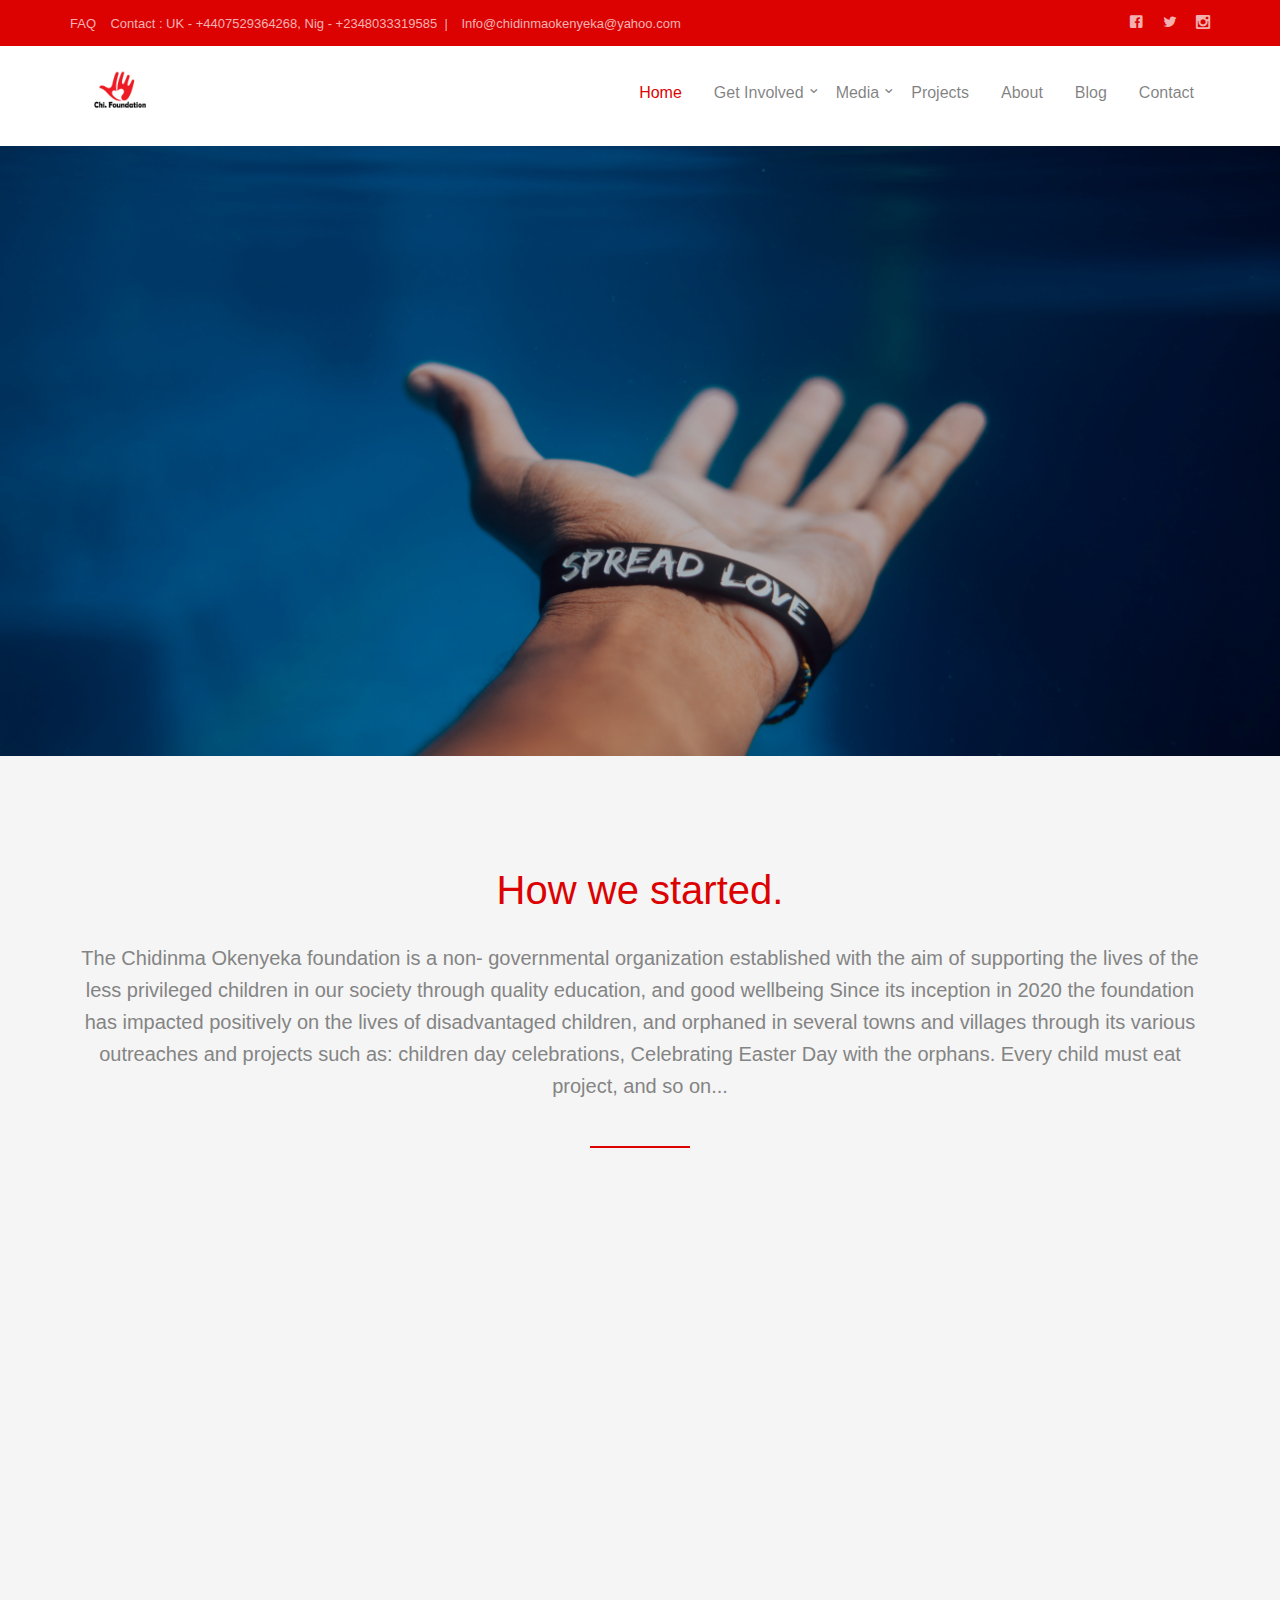
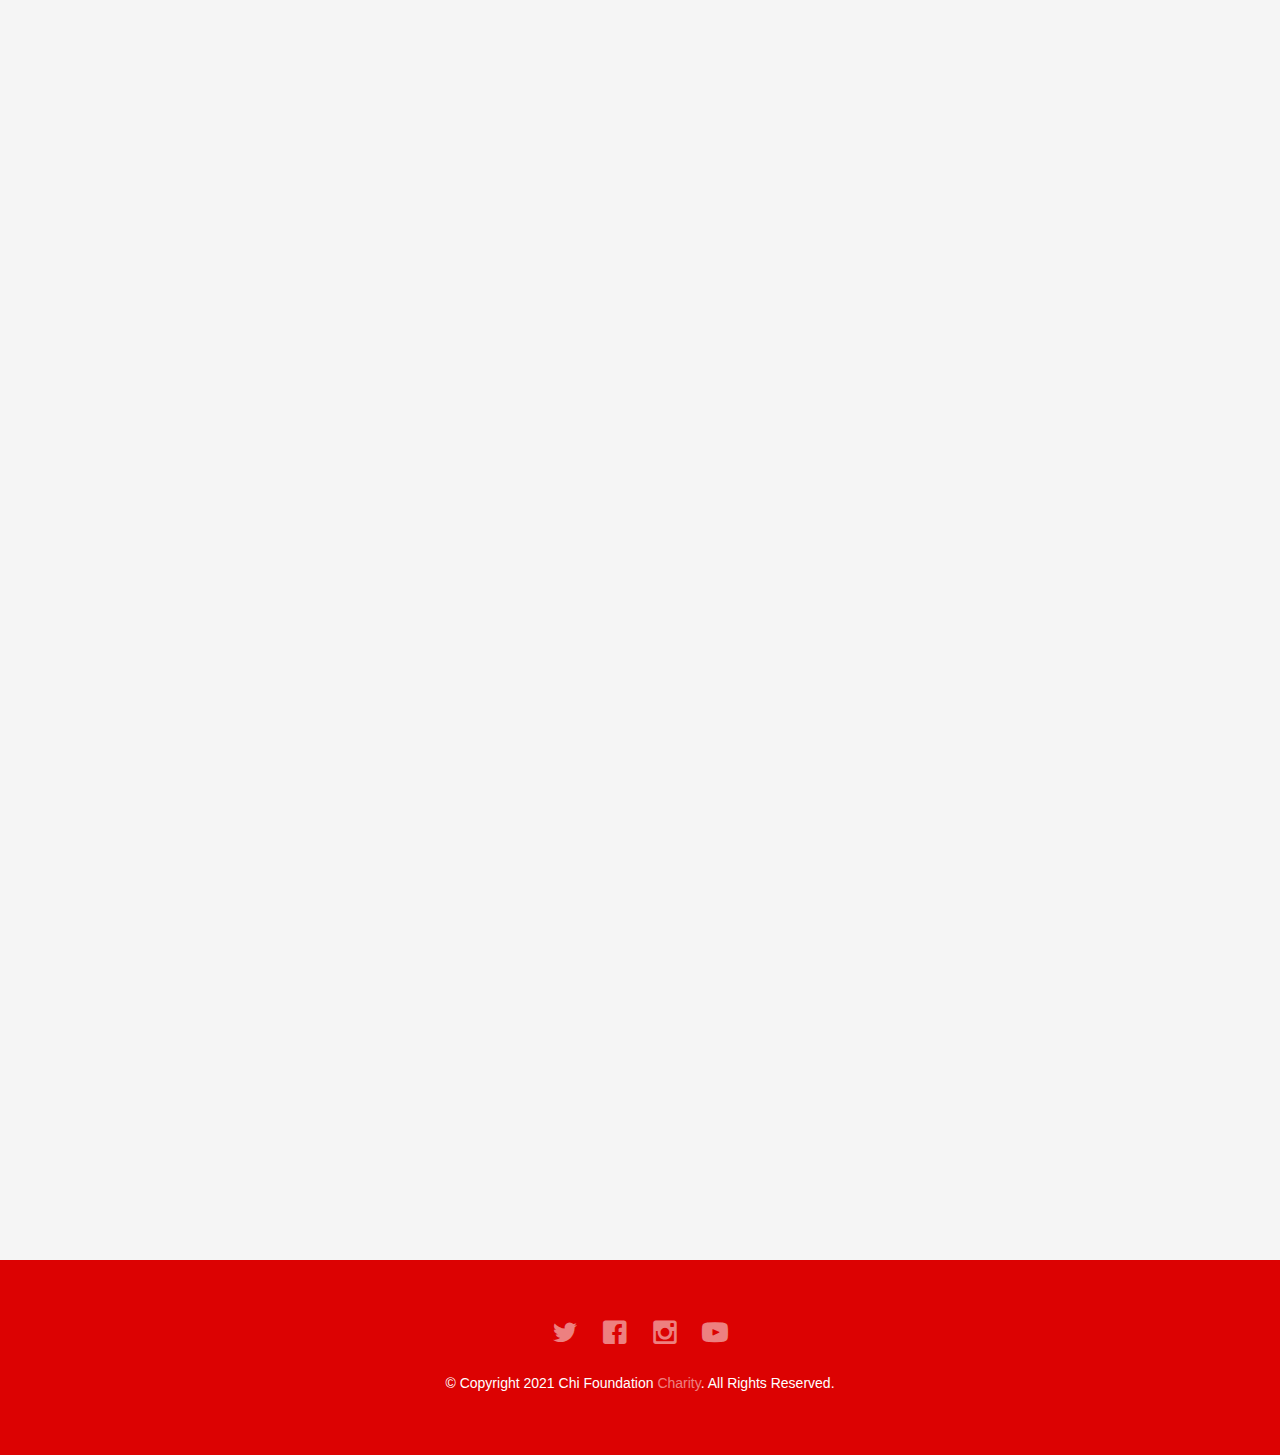
==== about.html @ e0cb3be8 "first commit" ====
<!DOCTYPE html>

<head>
	<meta charset="utf-8">
	<meta http-equiv="X-UA-Compatible" content="IE=edge">
	<title>Home - Chi Foundation</title>
	<meta name="viewport" content="width=device-width, initial-scale=1">
	<meta name="description" content="Chi Foundation charity organization" />
	<meta name="keywords" content="charity, children, provide, help, poor, food items, chi foundation, love" />
	<meta name="author" content="Chi Foundation" />
	<meta property="og:title" content="" />
	<meta property="og:image" content="" />
	<meta property="og:url" content="" />
	<meta property="og:site_name" content="" />
	<meta property="og:description" content="" />
	<meta name="twitter:title" content="" />
	<meta name="twitter:image" content="" />
	<meta name="twitter:url" content="" />
	<meta name="twitter:card" content="" />

	<link rel="shortcut icon" href="favicon.ico">

	<!-- Animate.css -->
	<link rel="stylesheet" href="css/animate.css">
	<!-- Icomoon Icon Fonts-->
	<link rel="stylesheet" href="css/icomoon.css">
	<!-- Bootstrap  -->

	<link href="https://cdn.jsdelivr.net/npm/bootstrap@5.0.0-beta3/dist/css/bootstrap.min.css" rel="stylesheet"
		integrity="sha384-eOJMYsd53ii+scO/bJGFsiCZc+5NDVN2yr8+0RDqr0Ql0h+rP48ckxlpbzKgwra6" crossorigin="anonymous">
	<link rel="stylesheet" href="css/bootstrap.css">
	<!-- Superfish -->
	<link rel="stylesheet" href="css/superfish.css">

	<link rel="stylesheet" href="css/style.css">
	<link rel="stylesheet" href="css/chi-styles.css">


	<!-- Modernizr JS -->
	<script src="js/modernizr-2.6.2.min.js"></script>
</head>

<body>
	<div id="fh5co-wrapper">
		<div id="fh5co-page">
		<div class="header-top">
			<div class="container">
				<div class="row">
					<div class="col-md-8 col-sm-6 text-left fh5co-link">
						<a href="#">FAQ</a>
						<a href="#">Contact : UK - +4407529364268, Nig - +2348033319585 &nbsp;| </a>
						<a href="#">Info@chidinmaokenyeka@yahoo.com</a>
					</div>
					<div class="col-md-4 col-sm-6 text-right fh5co-social">
						<a href="#" class="grow"><i class="icon-facebook2"></i></a>
						<a href="#" class="grow"><i class="icon-twitter2"></i></a>
						<a href="#" class="grow"><i class="icon-instagram2"></i></a>
					</div>
				</div>
			</div>
		</div>
	<header id="fh5co-header-section" class="sticky-banner">
		<div class="container">
			<div class="nav-header">
				<a href="#" class="js-fh5co-nav-toggle fh5co-nav-toggle dark"><i></i></a>
				<a href="index.html"><img src="images/chi-foundation_logo-removebg-preview.png" width="100" alt=""></a>
				<!-- START #fh5co-menu-wrap -->
				<nav id="fh5co-menu-wrap" role="navigation">
					<ul class="sf-menu" id="fh5co-primary-menu">
						<li class="active">
							<a href="index.html">Home</a>
						</li>
						<li>
							<a href="#" class="fh5co-sub-ddown">Get Involved</a>
							<ul class="fh5co-sub-menu">
								<li><a href="donate.html">Donate</a></li>
								<li><a href="#">Volunteer</a></li>
							</ul>
						</li>
						<li>
							<a href="#" class="fh5co-sub-ddown">Media</a>
							<ul class="fh5co-sub-menu">
								<li><a href="gallery.html">Photos</a></li>
								<li><a href="#">Video</a></li>
	
							</ul>
						</li>
						<li>
							<a href="#" class="fh5co-sub-ddown">Projects</a>
						</li>
						<li><a href="about.html">About</a></li>
						<li><a href="blog.html">Blog</a></li>
						<li><a href="contact.html">Contact</a></li>
						
					</ul>
				</nav>
			</div>
		</div>
	</header>


<div class="fh5co-hero">
	<div class="fh5co-overlay"></div>
	<div class="fh5co-cover text-center" data-stellar-background-ratio="0.5"
		style="background-image: url(images/marcos-paulo-prado-83JZupwXfhU-unsplash.jpg);">
		<div class="desc animate-box">
			<h2>We Are a <strong>Non-profit</strong><br> Charity Organization</h2>
			<span><a class="btn btn-primary btn-lg" href="donate.html">Donate Now</a></span>
		</div>
	</div>

</div>

<div id="fh5co-feature-product" class="fh5co-section-gray">
	<div class="container">
		<div class="row">
			<div class="col-md-12 text-center heading-section">
				<h3>How we started.</h3>
				<p>The Chidinma Okenyeka foundation is a non- governmental organization established with the
					aim of supporting the lives of
					the less privileged children in our society through quality education, and good
					wellbeing Since its inception in 2020
					the foundation has impacted positively on the lives of disadvantaged children, and
					orphaned in several towns and
					villages through its various outreaches and projects such as: children day celebrations,
					Celebrating Easter Day with the
					orphans. Every child must eat project, and so on...</p>
			</div>
		</div>

		<div class="row row-bottom-padded-md">
			<div class="col-md-6 text-center animate-box">
				<h3>Our Vision</h3>
				<p>Every child is your child</p>
				<p><img src="images/annie-spratt-cVEOh_JJmEE-unsplash.jpg" alt="Free HTML5 Bootstrap Template"
						class="img-responsive"></p>

			</div>
			<div class="col-md-6 text-center animate-box">
				<h3>Our Mission</h3>
				<p>To restore hope to the less privileged children.</p>
				<p><img src="images/zach-vessels-jLbmY5Zp7UQ-unsplash.jpg" alt="Free HTML5 Bootstrap Template"
						class="img-responsive"></p>

			</div>
		</div>
	</div>
</div>


<div id="fh5co-content-section" class="fh5co-section-gray">
	<div class="container">
		<div class="row">
			<div class="col-md-8 col-md-offset-2 text-center heading-section animate-box">
				<h3>Leadership</h3>
				<p>Lorem ipsum dolor sit amet, consectetur adipisicing elit. Velit est facilis maiores,
					perspiciatis accusamus asperiores sint consequuntur debitis.</p>
			</div>
		</div>
	</div>
	<div class="container">
		<div class="row">
			<div class="col-md-12">
				<div class="fh5co-team text-center animate-box">
					<figure>
						<img src="images/WhatsApp Image 2021-07-30 at 19.05.44.jpeg" alt="user">
					</figure>
					<div>
						<h3>Chidinma Okenyeka</h3>
						<p><span>Founder</span></p>
						<p>Far far away, behind the word mountains, far from the countries Vokalia and
							Consonantia, there live the blind texts. Far far away, behind the word
							mountains, far from the countries Vokalia and Consonantia, there live the blind
							texts.</p>
					</div>
					<p class="fh5co-social-icons">
						<a href="#"><i class="icon-twitter2"></i></a>
						<a href="#"><i class="icon-linkedin2"></i></a>
						<a href="#"><i class="icon-facebook3"></i></a>
					</p>
				</div>
			</div>
		</div>
	</div>
</div>
</div>
</div>



	<footer>
		<div id="footer">
			<div class="container">
				<div class="row">
					<div class="col-md-6 col-md-offset-3 text-center">
						<p class="fh5co-social-icons">
							<a href="#"><i class="icon-twitter2"></i></a>
							<a href="#"><i class="icon-facebook2"></i></a>
							<a target="_blank" href="https://instagram.com/chi.foundation?utm_medium=copy_link"><i
									class="icon-instagram"></i></a>
							<a href="#"><i class="icon-youtube"></i></a>
						</p>
						<p> <span>&copy;</span> Copyright 2021 Chi Foundation <a href="#">Charity</a>. All Rights
							Reserved.
						</p>
					</div>
				</div>
			</div>
		</div>
	</footer>





	<!-- Bootstrap -->
	<script src="https://cdn.jsdelivr.net/npm/bootstrap@5.0.0-beta3/dist/js/bootstrap.bundle.min.js"
		integrity="sha384-JEW9xMcG8R+pH31jmWH6WWP0WintQrMb4s7ZOdauHnUtxwoG2vI5DkLtS3qm9Ekf"
		crossorigin="anonymous"></script>

	<script src="js/jquery.min.js"></script>
	<!-- jQuery Easing -->
	<script src="js/jquery.easing.1.3.js"></script>

	<!-- Waypoints -->
	<script src="js/jquery.waypoints.min.js"></script>
	<script src="js/sticky.js"></script>

	<!-- Stellar -->
	<script src="js/jquery.stellar.min.js"></script>
	<!-- Superfish -->
	<script src="js/hoverIntent.js"></script>
	<script src="js/superfish.js"></script>

	<!-- Main JS -->
	<script src="js/main.js"></script>

</body>

</html>
---- css/icomoon.css ----
@font-face {
    font-family: 'icomoon';
    src:    url('fonts/icomoon.eot?1oniuf');
    src:    url('fonts/icomoon.eot?1oniuf#iefix') format('embedded-opentype'),
        url('fonts/icomoon.ttf?1oniuf') format('truetype'),
        url('fonts/icomoon.woff?1oniuf') format('woff'),
        url('fonts/icomoon.svg?1oniuf#icomoon') format('svg');
    font-weight: normal;
    font-style: normal;
}

[class^="icon-"], [class*=" icon-"] {
    /* use !important to prevent issues with browser extensions that change fonts */
    font-family: 'icomoon' !important;
    speak: none;
    font-style: normal;
    font-weight: normal;
    font-variant: normal;
    text-transform: none;
    line-height: 1;

    /* Better Font Rendering =========== */
    -webkit-font-smoothing: antialiased;
    -moz-osx-font-smoothing: grayscale;
}

.icon-mobile:before {
    content: "\e000";
}
.icon-laptop:before {
    content: "\e001";
}
.icon-desktop:before {
    content: "\e002";
}
.icon-tablet:before {
    content: "\e003";
}
.icon-phone:before {
    content: "\e004";
}
.icon-document:before {
    content: "\e005";
}
.icon-documents:before {
    content: "\e006";
}
.icon-search:before {
    content: "\e007";
}
.icon-clipboard:before {
    content: "\e008";
}
.icon-newspaper:before {
    content: "\e009";
}
.icon-notebook:before {
    content: "\e00a";
}
.icon-book-open:before {
    content: "\e00b";
}
.icon-browser:before {
    content: "\e00c";
}
.icon-calendar:before {
    content: "\e00d";
}
.icon-presentation:before {
    content: "\e00e";
}
.icon-picture:before {
    content: "\e00f";
}
.icon-pictures:before {
    content: "\e010";
}
.icon-video:before {
    content: "\e011";
}
.icon-camera:before {
    content: "\e012";
}
.icon-printer:before {
    content: "\e013";
}
.icon-toolbox:before {
    content: "\e014";
}
.icon-briefcase:before {
    content: "\e015";
}
.icon-wallet:before {
    content: "\e016";
}
.icon-gift:before {
    content: "\e017";
}
.icon-bargraph:before {
    content: "\e018";
}
.icon-grid:before {
    content: "\e019";
}
.icon-expand:before {
    content: "\e01a";
}
.icon-focus:before {
    content: "\e01b";
}
.icon-edit:before {
    content: "\e01c";
}
.icon-adjustments:before {
    content: "\e01d";
}
.icon-ribbon:before {
    content: "\e01e";
}
.icon-hourglass:before {
    content: "\e01f";
}
.icon-lock:before {
    content: "\e020";
}
.icon-megaphone:before {
    content: "\e021";
}
.icon-shield:before {
    content: "\e022";
}
.icon-trophy:before {
    content: "\e023";
}
.icon-flag:before {
    content: "\e024";
}
.icon-map:before {
    content: "\e025";
}
.icon-puzzle:before {
    content: "\e026";
}
.icon-basket:before {
    content: "\e027";
}
.icon-envelope:before {
    content: "\e028";
}
.icon-streetsign:before {
    content: "\e029";
}
.icon-telescope:before {
    content: "\e02a";
}
.icon-gears:before {
    content: "\e02b";
}
.icon-key:before {
    content: "\e02c";
}
.icon-paperclip:before {
    content: "\e02d";
}
.icon-attachment:before {
    content: "\e02e";
}
.icon-pricetags:before {
    content: "\e02f";
}
.icon-lightbulb:before {
    content: "\e030";
}
.icon-layers:before {
    content: "\e031";
}
.icon-pencil:before {
    content: "\e032";
}
.icon-tools:before {
    content: "\e033";
}
.icon-tools-2:before {
    content: "\e034";
}
.icon-scissors:before {
    content: "\e035";
}
.icon-paintbrush:before {
    content: "\e036";
}
.icon-magnifying-glass:before {
    content: "\e037";
}
.icon-circle-compass:before {
    content: "\e038";
}
.icon-linegraph:before {
    content: "\e039";
}
.icon-mic:before {
    content: "\e03a";
}
.icon-strategy:before {
    content: "\e03b";
}
.icon-beaker:before {
    content: "\e03c";
}
.icon-caution:before {
    content: "\e03d";
}
.icon-recycle:before {
    content: "\e03e";
}
.icon-anchor:before {
    content: "\e03f";
}
.icon-profile-male:before {
    content: "\e040";
}
.icon-profile-female:before {
    content: "\e041";
}
.icon-bike:before {
    content: "\e042";
}
.icon-wine:before {
    content: "\e043";
}
.icon-hotairballoon:before {
    content: "\e044";
}
.icon-globe:before {
    content: "\e045";
}
.icon-genius:before {
    content: "\e046";
}
.icon-map-pin:before {
    content: "\e047";
}
.icon-dial:before {
    content: "\e048";
}
.icon-chat:before {
    content: "\e049";
}
.icon-heart:before {
    content: "\e04a";
}
.icon-cloud:before {
    content: "\e04b";
}
.icon-upload:before {
    content: "\e04c";
}
.icon-download:before {
    content: "\e04d";
}
.icon-target:before {
    content: "\e04e";
}
.icon-hazardous:before {
    content: "\e04f";
}
.icon-piechart:before {
    content: "\e050";
}
.icon-speedometer:before {
    content: "\e051";
}
.icon-global:before {
    content: "\e052";
}
.icon-compass:before {
    content: "\e053";
}
.icon-lifesaver:before {
    content: "\e054";
}
.icon-clock:before {
    content: "\e055";
}
.icon-aperture:before {
    content: "\e056";
}
.icon-quote:before {
    content: "\e057";
}
.icon-scope:before {
    content: "\e058";
}
.icon-alarmclock:before {
    content: "\e059";
}
.icon-refresh:before {
    content: "\e05a";
}
.icon-happy:before {
    content: "\e05b";
}
.icon-sad:before {
    content: "\e05c";
}
.icon-facebook:before {
    content: "\e05d";
}
.icon-twitter:before {
    content: "\e05e";
}
.icon-googleplus:before {
    content: "\e05f";
}
.icon-rss:before {
    content: "\e060";
}
.icon-tumblr:before {
    content: "\e061";
}
.icon-linkedin:before {
    content: "\e062";
}
.icon-dribbble:before {
    content: "\e063";
}
.icon-box2:before {
    content: "\ea82";
}
.icon-write:before {
    content: "\ea83";
}
.icon-clock2:before {
    content: "\ea84";
}
.icon-reply2:before {
    content: "\ea85";
}
.icon-reply-all2:before {
    content: "\ea86";
}
.icon-forward2:before {
    content: "\ea87";
}
.icon-flag2:before {
    content: "\ea88";
}
.icon-search2:before {
    content: "\ea89";
}
.icon-trash2:before {
    content: "\ea8a";
}
.icon-envelope2:before {
    content: "\ea8b";
}
.icon-bubble:before {
    content: "\ea8c";
}
.icon-bubbles:before {
    content: "\ea8d";
}
.icon-user2:before {
    content: "\ea8e";
}
.icon-users2:before {
    content: "\ea8f";
}
.icon-cloud2:before {
    content: "\ea90";
}
.icon-download2:before {
    content: "\ea91";
}
.icon-upload2:before {
    content: "\ea92";
}
.icon-rain:before {
    content: "\ea93";
}
.icon-sun:before {
    content: "\ea94";
}
.icon-moon2:before {
    content: "\ea95";
}
.icon-bell2:before {
    content: "\ea96";
}
.icon-folder2:before {
    content: "\ea97";
}
.icon-pin2:before {
    content: "\ea98";
}
.icon-sound2:before {
    content: "\ea99";
}
.icon-microphone:before {
    content: "\ea9a";
}
.icon-camera2:before {
    content: "\ea9b";
}
.icon-image2:before {
    content: "\ea9c";
}
.icon-cog2:before {
    content: "\ea9d";
}
.icon-calendar2:before {
    content: "\ea9e";
}
.icon-book2:before {
    content: "\ea9f";
}
.icon-map-marker:before {
    content: "\eaa0";
}
.icon-store:before {
    content: "\eaa1";
}
.icon-support:before {
    content: "\eaa2";
}
.icon-tag2:before {
    content: "\eaa3";
}
.icon-heart2:before {
    content: "\eaa4";
}
.icon-video-camera:before {
    content: "\eaa5";
}
.icon-trophy2:before {
    content: "\eaa6";
}
.icon-cart:before {
    content: "\eaa7";
}
.icon-eye2:before {
    content: "\eaa8";
}
.icon-cancel:before {
    content: "\eaa9";
}
.icon-chart:before {
    content: "\eaaa";
}
.icon-target2:before {
    content: "\eaab";
}
.icon-printer2:before {
    content: "\eaac";
}
.icon-location2:before {
    content: "\eaad";
}
.icon-bookmark2:before {
    content: "\eaae";
}
.icon-monitor:before {
    content: "\eaaf";
}
.icon-cross2:before {
    content: "\eab0";
}
.icon-plus2:before {
    content: "\eab1";
}
.icon-left:before {
    content: "\eab2";
}
.icon-up:before {
    content: "\eab3";
}
.icon-browser2:before {
    content: "\eab4";
}
.icon-windows:before {
    content: "\eab5";
}
.icon-switch2:before {
    content: "\eab6";
}
.icon-dashboard:before {
    content: "\eab7";
}
.icon-play:before {
    content: "\eab8";
}
.icon-fast-forward:before {
    content: "\eab9";
}
.icon-next:before {
    content: "\eaba";
}
.icon-refresh2:before {
    content: "\eabb";
}
.icon-film:before {
    content: "\eabc";
}
.icon-home2:before {
    content: "\eabd";
}
.icon-add-to-list:before {
    content: "\e901";
}
.icon-classic-computer:before {
    content: "\e902";
}
.icon-controller-fast-backward:before {
    content: "\e903";
}
.icon-creative-commons-attribution:before {
    content: "\e904";
}
.icon-creative-commons-noderivs:before {
    content: "\e905";
}
.icon-creative-commons-noncommercial-eu:before {
    content: "\e906";
}
.icon-creative-commons-noncommercial-us:before {
    content: "\e907";
}
.icon-creative-commons-public-domain:before {
    content: "\e908";
}
.icon-creative-commons-remix:before {
    content: "\e909";
}
.icon-creative-commons-share:before {
    content: "\e90a";
}
.icon-creative-commons-sharealike:before {
    content: "\e90b";
}
.icon-creative-commons:before {
    content: "\e90c";
}
.icon-document-landscape:before {
    content: "\e90d";
}
.icon-remove-user:before {
    content: "\e90e";
}
.icon-warning:before {
    content: "\e90f";
}
.icon-arrow-bold-down:before {
    content: "\e910";
}
.icon-arrow-bold-left:before {
    content: "\e911";
}
.icon-arrow-bold-right:before {
    content: "\e912";
}
.icon-arrow-bold-up:before {
    content: "\e913";
}
.icon-arrow-down:before {
    content: "\e914";
}
.icon-arrow-left:before {
    content: "\e915";
}
.icon-arrow-long-down:before {
    content: "\e916";
}
.icon-arrow-long-left:before {
    content: "\e917";
}
.icon-arrow-long-right:before {
    content: "\e918";
}
.icon-arrow-long-up:before {
    content: "\e919";
}
.icon-arrow-right:before {
    content: "\e91a";
}
.icon-arrow-up:before {
    content: "\e91b";
}
.icon-arrow-with-circle-down:before {
    content: "\e91c";
}
.icon-arrow-with-circle-left:before {
    content: "\e91d";
}
.icon-arrow-with-circle-right:before {
    content: "\e91e";
}
.icon-arrow-with-circle-up:before {
    content: "\e91f";
}
.icon-bookmark:before {
    content: "\e920";
}
.icon-bookmarks:before {
    content: "\e921";
}
.icon-chevron-down:before {
    content: "\e922";
}
.icon-chevron-left:before {
    content: "\e923";
}
.icon-chevron-right:before {
    content: "\e924";
}
.icon-chevron-small-down:before {
    content: "\e925";
}
.icon-chevron-small-left:before {
    content: "\e926";
}
.icon-chevron-small-right:before {
    content: "\e927";
}
.icon-chevron-small-up:before {
    content: "\e928";
}
.icon-chevron-thin-down:before {
    content: "\e929";
}
.icon-chevron-thin-left:before {
    content: "\e92a";
}
.icon-chevron-thin-right:before {
    content: "\e92b";
}
.icon-chevron-thin-up:before {
    content: "\e92c";
}
.icon-chevron-up:before {
    content: "\e92d";
}
.icon-chevron-with-circle-down:before {
    content: "\e92e";
}
.icon-chevron-with-circle-left:before {
    content: "\e92f";
}
.icon-chevron-with-circle-right:before {
    content: "\e930";
}
.icon-chevron-with-circle-up:before {
    content: "\e931";
}
.icon-cloud3:before {
    content: "\e932";
}
.icon-controller-fast-forward:before {
    content: "\e933";
}
.icon-controller-jump-to-start:before {
    content: "\e934";
}
.icon-controller-next:before {
    content: "\e935";
}
.icon-controller-paus:before {
    content: "\e936";
}
.icon-controller-play:before {
    content: "\e937";
}
.icon-controller-record:before {
    content: "\e938";
}
.icon-controller-stop:before {
    content: "\e939";
}
.icon-controller-volume:before {
    content: "\e93a";
}
.icon-dot-single:before {
    content: "\e93b";
}
.icon-dots-three-horizontal:before {
    content: "\e93c";
}
.icon-dots-three-vertical:before {
    content: "\e93d";
}
.icon-dots-two-horizontal:before {
    content: "\e93e";
}
.icon-dots-two-vertical:before {
    content: "\e93f";
}
.icon-download3:before {
    content: "\e940";
}
.icon-emoji-flirt:before {
    content: "\e941";
}
.icon-flow-branch:before {
    content: "\e942";
}
.icon-flow-cascade:before {
    content: "\e943";
}
.icon-flow-line:before {
    content: "\e944";
}
.icon-flow-parallel:before {
    content: "\e945";
}
.icon-flow-tree:before {
    content: "\e946";
}
.icon-install:before {
    content: "\e947";
}
.icon-layers2:before {
    content: "\e948";
}
.icon-open-book:before {
    content: "\e949";
}
.icon-resize-100:before {
    content: "\e94a";
}
.icon-resize-full-screen:before {
    content: "\e94b";
}
.icon-save:before {
    content: "\e94c";
}
.icon-select-arrows:before {
    content: "\e94d";
}
.icon-sound-mute:before {
    content: "\e94e";
}
.icon-sound:before {
    content: "\e94f";
}
.icon-trash:before {
    content: "\e950";
}
.icon-triangle-down:before {
    content: "\e951";
}
.icon-triangle-left:before {
    content: "\e952";
}
.icon-triangle-right:before {
    content: "\e953";
}
.icon-triangle-up:before {
    content: "\e954";
}
.icon-uninstall:before {
    content: "\e955";
}
.icon-upload-to-cloud:before {
    content: "\e956";
}
.icon-upload3:before {
    content: "\e957";
}
.icon-add-user:before {
    content: "\e958";
}
.icon-address:before {
    content: "\e959";
}
.icon-adjust:before {
    content: "\e95a";
}
.icon-air:before {
    content: "\e95b";
}
.icon-aircraft-landing:before {
    content: "\e95c";
}
.icon-aircraft-take-off:before {
    content: "\e95d";
}
.icon-aircraft:before {
    content: "\e95e";
}
.icon-align-bottom:before {
    content: "\e95f";
}
.icon-align-horizontal-middle:before {
    content: "\e960";
}
.icon-align-left:before {
    content: "\e961";
}
.icon-align-right:before {
    content: "\e962";
}
.icon-align-top:before {
    content: "\e963";
}
.icon-align-vertical-middle:before {
    content: "\e964";
}
.icon-archive:before {
    content: "\e965";
}
.icon-area-graph:before {
    content: "\e966";
}
.icon-attachment2:before {
    content: "\e967";
}
.icon-awareness-ribbon:before {
    content: "\e968";
}
.icon-back-in-time:before {
    content: "\e969";
}
.icon-back:before {
    content: "\e96a";
}
.icon-bar-graph:before {
    content: "\e96b";
}
.icon-battery:before {
    content: "\e96c";
}
.icon-beamed-note:before {
    content: "\e96d";
}
.icon-bell:before {
    content: "\e96e";
}
.icon-blackboard:before {
    content: "\e96f";
}
.icon-block:before {
    content: "\e970";
}
.icon-book:before {
    content: "\e971";
}
.icon-bowl:before {
    content: "\e972";
}
.icon-box:before {
    content: "\e973";
}
.icon-briefcase2:before {
    content: "\e974";
}
.icon-browser3:before {
    content: "\e975";
}
.icon-brush:before {
    content: "\e976";
}
.icon-bucket:before {
    content: "\e977";
}
.icon-cake:before {
    content: "\e978";
}
.icon-calculator:before {
    content: "\e979";
}
.icon-calendar3:before {
    content: "\e97a";
}
.icon-camera3:before {
    content: "\e97b";
}
.icon-ccw:before {
    content: "\e97c";
}
.icon-chat2:before {
    content: "\e97d";
}
.icon-check:before {
    content: "\e97e";
}
.icon-circle-with-cross:before {
    content: "\e97f";
}
.icon-circle-with-minus:before {
    content: "\e980";
}
.icon-circle-with-plus:before {
    content: "\e981";
}
.icon-circle:before {
    content: "\e982";
}
.icon-circular-graph:before {
    content: "\e983";
}
.icon-clapperboard:before {
    content: "\e984";
}
.icon-clipboard2:before {
    content: "\e985";
}
.icon-clock3:before {
    content: "\e986";
}
.icon-code:before {
    content: "\e987";
}
.icon-cog:before {
    content: "\e988";
}
.icon-colours:before {
    content: "\e989";
}
.icon-compass2:before {
    content: "\e98a";
}
.icon-copy:before {
    content: "\e98b";
}
.icon-credit-card:before {
    content: "\e98c";
}
.icon-credit:before {
    content: "\e98d";
}
.icon-cross:before {
    content: "\e98e";
}
.icon-cup:before {
    content: "\e98f";
}
.icon-cw:before {
    content: "\e990";
}
.icon-cycle:before {
    content: "\e991";
}
.icon-database:before {
    content: "\e992";
}
.icon-dial-pad:before {
    content: "\e993";
}
.icon-direction:before {
    content: "\e994";
}
.icon-document2:before {
    content: "\e995";
}
.icon-documents2:before {
    content: "\e996";
}
.icon-drink:before {
    content: "\e997";
}
.icon-drive:before {
    content: "\e998";
}
.icon-drop:before {
    content: "\e999";
}
.icon-edit2:before {
    content: "\e99a";
}
.icon-email:before {
    content: "\e99b";
}
.icon-emoji-happy:before {
    content: "\e99c";
}
.icon-emoji-neutral:before {
    content: "\e99d";
}
.icon-emoji-sad:before {
    content: "\e99e";
}
.icon-erase:before {
    content: "\e99f";
}
.icon-eraser:before {
    content: "\e9a0";
}
.icon-export:before {
    content: "\e9a1";
}
.icon-eye:before {
    content: "\e9a2";
}
.icon-feather:before {
    content: "\e9a3";
}
.icon-flag3:before {
    content: "\e9a4";
}
.icon-flash:before {
    content: "\e9a5";
}
.icon-flashlight:before {
    content: "\e9a6";
}
.icon-flat-brush:before {
    content: "\e9a7";
}
.icon-folder-images:before {
    content: "\e9a8";
}
.icon-folder-music:before {
    content: "\e9a9";
}
.icon-folder-video:before {
    content: "\e9aa";
}
.icon-folder:before {
    content: "\e9ab";
}
.icon-forward:before {
    content: "\e9ac";
}
.icon-funnel:before {
    content: "\e9ad";
}
.icon-game-controller:before {
    content: "\e9ae";
}
.icon-gauge:before {
    content: "\e9af";
}
.icon-globe2:before {
    content: "\e9b0";
}
.icon-graduation-cap:before {
    content: "\e9b1";
}
.icon-grid2:before {
    content: "\e9b2";
}
.icon-hair-cross:before {
    content: "\e9b3";
}
.icon-hand:before {
    content: "\e9b4";
}
.icon-heart-outlined:before {
    content: "\e9b5";
}
.icon-heart3:before {
    content: "\e9b6";
}
.icon-help-with-circle:before {
    content: "\e9b7";
}
.icon-help:before {
    content: "\e9b8";
}
.icon-home:before {
    content: "\e9b9";
}
.icon-hour-glass:before {
    content: "\e9ba";
}
.icon-image-inverted:before {
    content: "\e9bb";
}
.icon-image:before {
    content: "\e9bc";
}
.icon-images:before {
    content: "\e9bd";
}
.icon-inbox:before {
    content: "\e9be";
}
.icon-infinity:before {
    content: "\e9bf";
}
.icon-info-with-circle:before {
    content: "\e9c0";
}
.icon-info:before {
    content: "\e9c1";
}
.icon-key2:before {
    content: "\e9c2";
}
.icon-keyboard:before {
    content: "\e9c3";
}
.icon-lab-flask:before {
    content: "\e9c4";
}
.icon-landline:before {
    content: "\e9c5";
}
.icon-language:before {
    content: "\e9c6";
}
.icon-laptop2:before {
    content: "\e9c7";
}
.icon-leaf:before {
    content: "\e9c8";
}
.icon-level-down:before {
    content: "\e9c9";
}
.icon-level-up:before {
    content: "\e9ca";
}
.icon-lifebuoy:before {
    content: "\e9cb";
}
.icon-light-bulb:before {
    content: "\e9cc";
}
.icon-light-down:before {
    content: "\e9cd";
}
.icon-light-up:before {
    content: "\e9ce";
}
.icon-line-graph:before {
    content: "\e9cf";
}
.icon-link:before {
    content: "\e9d0";
}
.icon-list:before {
    content: "\e9d1";
}
.icon-location-pin:before {
    content: "\e9d2";
}
.icon-location:before {
    content: "\e9d3";
}
.icon-lock-open:before {
    content: "\e9d4";
}
.icon-lock2:before {
    content: "\e9d5";
}
.icon-log-out:before {
    content: "\e9d6";
}
.icon-login:before {
    content: "\e9d7";
}
.icon-loop:before {
    content: "\e9d8";
}
.icon-magnet:before {
    content: "\e9d9";
}
.icon-magnifying-glass2:before {
    content: "\e9da";
}
.icon-mail:before {
    content: "\e9db";
}
.icon-man:before {
    content: "\e9dc";
}
.icon-map2:before {
    content: "\e9dd";
}
.icon-mask:before {
    content: "\e9de";
}
.icon-medal:before {
    content: "\e9df";
}
.icon-megaphone2:before {
    content: "\e9e0";
}
.icon-menu:before {
    content: "\e9e1";
}
.icon-message:before {
    content: "\e9e2";
}
.icon-mic2:before {
    content: "\e9e3";
}
.icon-minus:before {
    content: "\e9e4";
}
.icon-mobile2:before {
    content: "\e9e5";
}
.icon-modern-mic:before {
    content: "\e9e6";
}
.icon-moon:before {
    content: "\e9e7";
}
.icon-mouse:before {
    content: "\e9e8";
}
.icon-music:before {
    content: "\e9e9";
}
.icon-network:before {
    content: "\e9ea";
}
.icon-new-message:before {
    content: "\e9eb";
}
.icon-new:before {
    content: "\e9ec";
}
.icon-news:before {
    content: "\e9ed";
}
.icon-note:before {
    content: "\e9ee";
}
.icon-notification:before {
    content: "\e9ef";
}
.icon-old-mobile:before {
    content: "\e9f0";
}
.icon-old-phone:before {
    content: "\e9f1";
}
.icon-palette:before {
    content: "\e9f2";
}
.icon-paper-plane:before {
    content: "\e9f3";
}
.icon-pencil2:before {
    content: "\e9f4";
}
.icon-phone2:before {
    content: "\e9f5";
}
.icon-pie-chart:before {
    content: "\e9f6";
}
.icon-pin:before {
    content: "\e9f7";
}
.icon-plus:before {
    content: "\e9f8";
}
.icon-popup:before {
    content: "\e9f9";
}
.icon-power-plug:before {
    content: "\e9fa";
}
.icon-price-ribbon:before {
    content: "\e9fb";
}
.icon-price-tag:before {
    content: "\e9fc";
}
.icon-print:before {
    content: "\e9fd";
}
.icon-progress-empty:before {
    content: "\e9fe";
}
.icon-progress-full:before {
    content: "\e9ff";
}
.icon-progress-one:before {
    content: "\ea00";
}
.icon-progress-two:before {
    content: "\ea01";
}
.icon-publish:before {
    content: "\ea02";
}
.icon-quote2:before {
    content: "\ea03";
}
.icon-radio:before {
    content: "\ea04";
}
.icon-reply-all:before {
    content: "\ea05";
}
.icon-reply:before {
    content: "\ea06";
}
.icon-retweet:before {
    content: "\ea07";
}
.icon-rocket:before {
    content: "\ea08";
}
.icon-round-brush:before {
    content: "\ea09";
}
.icon-rss2:before {
    content: "\ea0a";
}
.icon-ruler:before {
    content: "\ea0b";
}
.icon-scissors2:before {
    content: "\ea0c";
}
.icon-share-alternitive:before {
    content: "\ea0d";
}
.icon-share:before {
    content: "\ea0e";
}
.icon-shareable:before {
    content: "\ea0f";
}
.icon-shield2:before {
    content: "\ea10";
}
.icon-shop:before {
    content: "\ea11";
}
.icon-shopping-bag:before {
    content: "\ea12";
}
.icon-shopping-basket:before {
    content: "\ea13";
}
.icon-shopping-cart:before {
    content: "\ea14";
}
.icon-shuffle:before {
    content: "\ea15";
}
.icon-signal:before {
    content: "\ea16";
}
.icon-sound-mix:before {
    content: "\ea17";
}
.icon-sports-club:before {
    content: "\ea18";
}
.icon-spreadsheet:before {
    content: "\ea19";
}
.icon-squared-cross:before {
    content: "\ea1a";
}
.icon-squared-minus:before {
    content: "\ea1b";
}
.icon-squared-plus:before {
    content: "\ea1c";
}
.icon-star-outlined:before {
    content: "\ea1d";
}
.icon-star:before {
    content: "\ea1e";
}
.icon-stopwatch:before {
    content: "\ea1f";
}
.icon-suitcase:before {
    content: "\ea20";
}
.icon-swap:before {
    content: "\ea21";
}
.icon-sweden:before {
    content: "\ea22";
}
.icon-switch:before {
    content: "\ea23";
}
.icon-tablet2:before {
    content: "\ea24";
}
.icon-tag:before {
    content: "\ea25";
}
.icon-text-document-inverted:before {
    content: "\ea26";
}
.icon-text-document:before {
    content: "\ea27";
}
.icon-text:before {
    content: "\ea28";
}
.icon-thermometer:before {
    content: "\ea29";
}
.icon-thumbs-down:before {
    content: "\ea2a";
}
.icon-thumbs-up:before {
    content: "\ea2b";
}
.icon-thunder-cloud:before {
    content: "\ea2c";
}
.icon-ticket:before {
    content: "\ea2d";
}
.icon-time-slot:before {
    content: "\ea2e";
}
.icon-tools2:before {
    content: "\ea2f";
}
.icon-traffic-cone:before {
    content: "\ea30";
}
.icon-tree:before {
    content: "\ea31";
}
.icon-trophy3:before {
    content: "\ea32";
}
.icon-tv:before {
    content: "\ea33";
}
.icon-typing:before {
    content: "\ea34";
}
.icon-unread:before {
    content: "\ea35";
}
.icon-untag:before {
    content: "\ea36";
}
.icon-user:before {
    content: "\ea37";
}
.icon-users:before {
    content: "\ea38";
}
.icon-v-card:before {
    content: "\ea39";
}
.icon-video2:before {
    content: "\ea3a";
}
.icon-vinyl:before {
    content: "\ea3b";
}
.icon-voicemail:before {
    content: "\ea3c";
}
.icon-wallet2:before {
    content: "\ea3d";
}
.icon-water:before {
    content: "\ea3e";
}
.icon-500px-with-circle:before {
    content: "\ea3f";
}
.icon-500px:before {
    content: "\ea40";
}
.icon-basecamp:before {
    content: "\ea41";
}
.icon-behance:before {
    content: "\ea42";
}
.icon-creative-cloud:before {
    content: "\ea43";
}
.icon-dropbox:before {
    content: "\ea44";
}
.icon-evernote:before {
    content: "\ea45";
}
.icon-flattr:before {
    content: "\ea46";
}
.icon-foursquare:before {
    content: "\ea47";
}
.icon-google-drive:before {
    content: "\ea48";
}
.icon-google-hangouts:before {
    content: "\ea49";
}
.icon-grooveshark:before {
    content: "\ea4a";
}
.icon-icloud:before {
    content: "\ea4b";
}
.icon-mixi:before {
    content: "\ea4c";
}
.icon-onedrive:before {
    content: "\ea4d";
}
.icon-paypal:before {
    content: "\ea4e";
}
.icon-picasa:before {
    content: "\ea4f";
}
.icon-qq:before {
    content: "\ea50";
}
.icon-rdio-with-circle:before {
    content: "\ea51";
}
.icon-renren:before {
    content: "\ea52";
}
.icon-scribd:before {
    content: "\ea53";
}
.icon-sina-weibo:before {
    content: "\ea54";
}
.icon-skype-with-circle:before {
    content: "\ea55";
}
.icon-skype:before {
    content: "\ea56";
}
.icon-slideshare:before {
    content: "\ea57";
}
.icon-smashing:before {
    content: "\ea58";
}
.icon-soundcloud:before {
    content: "\ea59";
}
.icon-spotify-with-circle:before {
    content: "\ea5a";
}
.icon-spotify:before {
    content: "\ea5b";
}
.icon-swarm:before {
    content: "\ea5c";
}
.icon-vine-with-circle:before {
    content: "\ea5d";
}
.icon-vine:before {
    content: "\ea5e";
}
.icon-vk-alternitive:before {
    content: "\ea5f";
}
.icon-vk-with-circle:before {
    content: "\ea60";
}
.icon-vk:before {
    content: "\ea61";
}
.icon-xing-with-circle:before {
    content: "\ea62";
}
.icon-xing:before {
    content: "\ea63";
}
.icon-yelp:before {
    content: "\ea64";
}
.icon-dribbble-with-circle:before {
    content: "\ea65";
}
.icon-dribbble2:before {
    content: "\ea66";
}
.icon-facebook-with-circle:before {
    content: "\ea67";
}
.icon-facebook2:before {
    content: "\ea68";
}
.icon-flickr-with-circle:before {
    content: "\ea69";
}
.icon-flickr:before {
    content: "\ea6a";
}
.icon-github-with-circle:before {
    content: "\ea6b";
}
.icon-github:before {
    content: "\ea6c";
}
.icon-google-with-circle:before {
    content: "\ea6d";
}
.icon-google:before {
    content: "\ea6e";
}
.icon-instagram-with-circle:before {
    content: "\ea6f";
}
.icon-instagram:before {
    content: "\ea70";
}
.icon-lastfm-with-circle:before {
    content: "\ea71";
}
.icon-lastfm:before {
    content: "\ea72";
}
.icon-linkedin-with-circle:before {
    content: "\ea73";
}
.icon-linkedin2:before {
    content: "\ea74";
}
.icon-pinterest-with-circle:before {
    content: "\ea75";
}
.icon-pinterest:before {
    content: "\ea76";
}
.icon-rdio:before {
    content: "\ea77";
}
.icon-stumbleupon-with-circle:before {
    content: "\ea78";
}
.icon-stumbleupon:before {
    content: "\ea79";
}
.icon-tumblr-with-circle:before {
    content: "\ea7a";
}
.icon-tumblr2:before {
    content: "\ea7b";
}
.icon-twitter-with-circle:before {
    content: "\ea7c";
}
.icon-twitter2:before {
    content: "\ea7d";
}
.icon-vimeo-with-circle:before {
    content: "\ea7e";
}
.icon-vimeo:before {
    content: "\ea7f";
}
.icon-youtube-with-circle:before {
    content: "\ea80";
}
.icon-youtube:before {
    content: "\ea81";
}
.icon-home3:before {
    content: "\eabe";
}
.icon-home22:before {
    content: "\eabf";
}
.icon-home32:before {
    content: "\eac0";
}
.icon-office:before {
    content: "\eac1";
}
.icon-newspaper2:before {
    content: "\eac2";
}
.icon-pencil3:before {
    content: "\eac3";
}
.icon-pencil22:before {
    content: "\eac4";
}
.icon-quill:before {
    content: "\eac5";
}
.icon-pen:before {
    content: "\eac6";
}
.icon-blog:before {
    content: "\eac7";
}
.icon-eyedropper:before {
    content: "\eac8";
}
.icon-droplet:before {
    content: "\eac9";
}
.icon-paint-format:before {
    content: "\eaca";
}
.icon-image3:before {
    content: "\eacb";
}
.icon-images2:before {
    content: "\eacc";
}
.icon-camera4:before {
    content: "\eacd";
}
.icon-headphones:before {
    content: "\eace";
}
.icon-music2:before {
    content: "\eacf";
}
.icon-play2:before {
    content: "\ead0";
}
.icon-film2:before {
    content: "\ead1";
}
.icon-video-camera2:before {
    content: "\ead2";
}
.icon-dice:before {
    content: "\ead3";
}
.icon-pacman:before {
    content: "\ead4";
}
.icon-spades:before {
    content: "\ead5";
}
.icon-clubs:before {
    content: "\ead6";
}
.icon-diamonds:before {
    content: "\ead7";
}
.icon-bullhorn:before {
    content: "\ead8";
}
.icon-connection:before {
    content: "\ead9";
}
.icon-podcast:before {
    content: "\eada";
}
.icon-feed:before {
    content: "\eadb";
}
.icon-mic3:before {
    content: "\eadc";
}
.icon-book3:before {
    content: "\eadd";
}
.icon-books:before {
    content: "\eade";
}
.icon-library:before {
    content: "\eadf";
}
.icon-file-text:before {
    content: "\eae0";
}
.icon-profile:before {
    content: "\eae1";
}
.icon-file-empty:before {
    content: "\eae2";
}
.icon-files-empty:before {
    content: "\eae3";
}
.icon-file-text2:before {
    content: "\eae4";
}
.icon-file-picture:before {
    content: "\eae5";
}
.icon-file-music:before {
    content: "\eae6";
}
.icon-file-play:before {
    content: "\eae7";
}
.icon-file-video:before {
    content: "\eae8";
}
.icon-file-zip:before {
    content: "\eae9";
}
.icon-copy2:before {
    content: "\eaea";
}
.icon-paste:before {
    content: "\eaeb";
}
.icon-stack:before {
    content: "\eaec";
}
.icon-folder3:before {
    content: "\eaed";
}
.icon-folder-open:before {
    content: "\eaee";
}
.icon-folder-plus:before {
    content: "\eaef";
}
.icon-folder-minus:before {
    content: "\eaf0";
}
.icon-folder-download:before {
    content: "\eaf1";
}
.icon-folder-upload:before {
    content: "\eaf2";
}
.icon-price-tag2:before {
    content: "\eaf3";
}
.icon-price-tags:before {
    content: "\eaf4";
}
.icon-barcode:before {
    content: "\eaf5";
}
.icon-qrcode:before {
    content: "\eaf6";
}
.icon-ticket2:before {
    content: "\eaf7";
}
.icon-cart2:before {
    content: "\eaf8";
}
.icon-coin-dollar:before {
    content: "\eaf9";
}
.icon-coin-euro:before {
    content: "\eafa";
}
.icon-coin-pound:before {
    content: "\eafb";
}
.icon-coin-yen:before {
    content: "\eafc";
}
.icon-credit-card2:before {
    content: "\eafd";
}
.icon-calculator2:before {
    content: "\eafe";
}
.icon-lifebuoy2:before {
    content: "\eaff";
}
.icon-phone3:before {
    content: "\eb00";
}
.icon-phone-hang-up:before {
    content: "\eb01";
}
.icon-address-book:before {
    content: "\eb02";
}
.icon-envelop:before {
    content: "\eb03";
}
.icon-pushpin:before {
    content: "\eb04";
}
.icon-location3:before {
    content: "\eb05";
}
.icon-location22:before {
    content: "\eb06";
}
.icon-compass3:before {
    content: "\eb07";
}
.icon-compass22:before {
    content: "\eb08";
}
.icon-map3:before {
    content: "\eb09";
}
.icon-map22:before {
    content: "\eb0a";
}
.icon-history:before {
    content: "\eb0b";
}
.icon-clock4:before {
    content: "\eb0c";
}
.icon-clock22:before {
    content: "\eb0d";
}
.icon-alarm:before {
    content: "\eb0e";
}
.icon-bell3:before {
    content: "\eb0f";
}
.icon-stopwatch2:before {
    content: "\eb10";
}
.icon-calendar4:before {
    content: "\eb11";
}
.icon-printer3:before {
    content: "\eb12";
}
.icon-keyboard2:before {
    content: "\eb13";
}
.icon-display:before {
    content: "\eb14";
}
.icon-laptop3:before {
    content: "\eb15";
}
.icon-mobile3:before {
    content: "\eb16";
}
.icon-mobile22:before {
    content: "\eb17";
}
.icon-tablet3:before {
    content: "\eb18";
}
.icon-tv2:before {
    content: "\eb19";
}
.icon-drawer:before {
    content: "\eb1a";
}
.icon-drawer2:before {
    content: "\eb1b";
}
.icon-box-add:before {
    content: "\eb1c";
}
.icon-box-remove:before {
    content: "\eb1d";
}
.icon-download4:before {
    content: "\eb1e";
}
.icon-upload4:before {
    content: "\eb1f";
}
.icon-floppy-disk:before {
    content: "\eb20";
}
.icon-drive2:before {
    content: "\eb21";
}
.icon-database2:before {
    content: "\eb22";
}
.icon-undo:before {
    content: "\eb23";
}
.icon-redo:before {
    content: "\eb24";
}
.icon-undo2:before {
    content: "\eb25";
}
.icon-redo2:before {
    content: "\eb26";
}
.icon-forward3:before {
    content: "\eb27";
}
.icon-reply3:before {
    content: "\eb28";
}
.icon-bubble2:before {
    content: "\eb29";
}
.icon-bubbles2:before {
    content: "\eb2a";
}
.icon-bubbles22:before {
    content: "\eb2b";
}
.icon-bubble22:before {
    content: "\eb2c";
}
.icon-bubbles3:before {
    content: "\eb2d";
}
.icon-bubbles4:before {
    content: "\eb2e";
}
.icon-user3:before {
    content: "\eb2f";
}
.icon-users3:before {
    content: "\eb30";
}
.icon-user-plus:before {
    content: "\eb31";
}
.icon-user-minus:before {
    content: "\eb32";
}
.icon-user-check:before {
    content: "\eb33";
}
.icon-user-tie:before {
    content: "\eb34";
}
.icon-quotes-left:before {
    content: "\eb35";
}
.icon-quotes-right:before {
    content: "\eb36";
}
.icon-hour-glass2:before {
    content: "\eb37";
}
.icon-spinner:before {
    content: "\eb38";
}
.icon-spinner2:before {
    content: "\eb39";
}
.icon-spinner3:before {
    content: "\eb3a";
}
.icon-spinner4:before {
    content: "\eb3b";
}
.icon-spinner5:before {
    content: "\eb3c";
}
.icon-spinner6:before {
    content: "\eb3d";
}
.icon-spinner7:before {
    content: "\eb3e";
}
.icon-spinner8:before {
    content: "\eb3f";
}
.icon-spinner9:before {
    content: "\eb40";
}
.icon-spinner10:before {
    content: "\eb41";
}
.icon-spinner11:before {
    content: "\eb42";
}
.icon-binoculars:before {
    content: "\eb43";
}
.icon-search3:before {
    content: "\eb44";
}
.icon-zoom-in:before {
    content: "\eb45";
}
.icon-zoom-out:before {
    content: "\eb46";
}
.icon-enlarge:before {
    content: "\eb47";
}
.icon-shrink:before {
    content: "\eb48";
}
.icon-enlarge2:before {
    content: "\eb49";
}
.icon-shrink2:before {
    content: "\eb4a";
}
.icon-key3:before {
    content: "\eb4b";
}
.icon-key22:before {
    content: "\eb4c";
}
.icon-lock3:before {
    content: "\eb4d";
}
.icon-unlocked:before {
    content: "\eb4e";
}
.icon-wrench:before {
    content: "\eb4f";
}
.icon-equalizer:before {
    content: "\eb50";
}
.icon-equalizer2:before {
    content: "\eb51";
}
.icon-cog3:before {
    content: "\eb52";
}
.icon-cogs:before {
    content: "\eb53";
}
.icon-hammer:before {
    content: "\eb54";
}
.icon-magic-wand:before {
    content: "\eb55";
}
.icon-aid-kit:before {
    content: "\eb56";
}
.icon-bug:before {
    content: "\eb57";
}
.icon-pie-chart2:before {
    content: "\eb58";
}
.icon-stats-dots:before {
    content: "\eb59";
}
.icon-stats-bars:before {
    content: "\eb5a";
}
.icon-stats-bars2:before {
    content: "\eb5b";
}
.icon-trophy4:before {
    content: "\eb5c";
}
.icon-gift2:before {
    content: "\eb5d";
}
.icon-glass:before {
    content: "\eb5e";
}
.icon-glass2:before {
    content: "\eb5f";
}
.icon-mug:before {
    content: "\eb60";
}
.icon-spoon-knife:before {
    content: "\eb61";
}
.icon-leaf2:before {
    content: "\eb62";
}
.icon-rocket2:before {
    content: "\eb63";
}
.icon-meter:before {
    content: "\eb64";
}
.icon-meter2:before {
    content: "\eb65";
}
.icon-hammer2:before {
    content: "\eb66";
}
.icon-fire:before {
    content: "\eb67";
}
.icon-lab:before {
    content: "\eb68";
}
.icon-magnet2:before {
    content: "\eb69";
}
.icon-bin:before {
    content: "\eb6a";
}
.icon-bin2:before {
    content: "\eb6b";
}
.icon-briefcase3:before {
    content: "\eb6c";
}
.icon-airplane:before {
    content: "\eb6d";
}
.icon-truck:before {
    content: "\eb6e";
}
.icon-road:before {
    content: "\eb6f";
}
.icon-accessibility:before {
    content: "\eb70";
}
.icon-target3:before {
    content: "\eb71";
}
.icon-shield3:before {
    content: "\eb72";
}
.icon-power:before {
    content: "\eb73";
}
.icon-switch3:before {
    content: "\eb74";
}
.icon-power-cord:before {
    content: "\eb75";
}
.icon-clipboard3:before {
    content: "\eb76";
}
.icon-list-numbered:before {
    content: "\eb77";
}
.icon-list2:before {
    content: "\eb78";
}
.icon-list22:before {
    content: "\eb79";
}
.icon-tree2:before {
    content: "\eb7a";
}
.icon-menu2:before {
    content: "\eb7b";
}
.icon-menu22:before {
    content: "\eb7c";
}
.icon-menu3:before {
    content: "\eb7d";
}
.icon-menu4:before {
    content: "\eb7e";
}
.icon-cloud4:before {
    content: "\eb7f";
}
.icon-cloud-download:before {
    content: "\eb80";
}
.icon-cloud-upload:before {
    content: "\eb81";
}
.icon-cloud-check:before {
    content: "\eb82";
}
.icon-download22:before {
    content: "\eb83";
}
.icon-upload22:before {
    content: "\eb84";
}
.icon-download32:before {
    content: "\eb85";
}
.icon-upload32:before {
    content: "\eb86";
}
.icon-sphere:before {
    content: "\eb87";
}
.icon-earth:before {
    content: "\eb88";
}
.icon-link2:before {
    content: "\eb89";
}
.icon-flag4:before {
    content: "\eb8a";
}
.icon-attachment3:before {
    content: "\eb8b";
}
.icon-eye3:before {
    content: "\eb8c";
}
.icon-eye-plus:before {
    content: "\eb8d";
}
.icon-eye-minus:before {
    content: "\eb8e";
}
.icon-eye-blocked:before {
    content: "\eb8f";
}
.icon-bookmark3:before {
    content: "\eb90";
}
.icon-bookmarks2:before {
    content: "\eb91";
}
.icon-sun2:before {
    content: "\eb92";
}
.icon-contrast:before {
    content: "\eb93";
}
.icon-brightness-contrast:before {
    content: "\eb94";
}
.icon-star-empty:before {
    content: "\eb95";
}
.icon-star-half:before {
    content: "\eb96";
}
.icon-star-full:before {
    content: "\eb97";
}
.icon-heart4:before {
    content: "\eb98";
}
.icon-heart-broken:before {
    content: "\eb99";
}
.icon-man2:before {
    content: "\eb9a";
}
.icon-woman:before {
    content: "\eb9b";
}
.icon-man-woman:before {
    content: "\eb9c";
}
.icon-happy2:before {
    content: "\eb9d";
}
.icon-happy22:before {
    content: "\eb9e";
}
.icon-smile:before {
    content: "\eb9f";
}
.icon-smile2:before {
    content: "\eba0";
}
.icon-tongue:before {
    content: "\eba1";
}
.icon-tongue2:before {
    content: "\eba2";
}
.icon-sad2:before {
    content: "\eba3";
}
.icon-sad22:before {
    content: "\eba4";
}
.icon-wink:before {
    content: "\eba5";
}
.icon-wink2:before {
    content: "\eba6";
}
.icon-grin:before {
    content: "\eba7";
}
.icon-grin2:before {
    content: "\eba8";
}
.icon-cool:before {
    content: "\eba9";
}
.icon-cool2:before {
    content: "\ebaa";
}
.icon-angry:before {
    content: "\ebab";
}
.icon-angry2:before {
    content: "\ebac";
}
.icon-evil:before {
    content: "\ebad";
}
.icon-evil2:before {
    content: "\ebae";
}
.icon-shocked:before {
    content: "\ebaf";
}
.icon-shocked2:before {
    content: "\ebb0";
}
.icon-baffled:before {
    content: "\ebb1";
}
.icon-baffled2:before {
    content: "\ebb2";
}
.icon-confused:before {
    content: "\ebb3";
}
.icon-confused2:before {
    content: "\ebb4";
}
.icon-neutral:before {
    content: "\ebb5";
}
.icon-neutral2:before {
    content: "\ebb6";
}
.icon-hipster:before {
    content: "\ebb7";
}
.icon-hipster2:before {
    content: "\ebb8";
}
.icon-wondering:before {
    content: "\ebb9";
}
.icon-wondering2:before {
    content: "\ebba";
}
.icon-sleepy:before {
    content: "\ebbb";
}
.icon-sleepy2:before {
    content: "\ebbc";
}
.icon-frustrated:before {
    content: "\ebbd";
}
.icon-frustrated2:before {
    content: "\ebbe";
}
.icon-crying:before {
    content: "\ebbf";
}
.icon-crying2:before {
    content: "\ebc0";
}
.icon-point-up:before {
    content: "\ebc1";
}
.icon-point-right:before {
    content: "\ebc2";
}
.icon-point-down:before {
    content: "\ebc3";
}
.icon-point-left:before {
    content: "\ebc4";
}
.icon-warning2:before {
    content: "\ebc5";
}
.icon-notification2:before {
    content: "\ebc6";
}
.icon-question:before {
    content: "\ebc7";
}
.icon-plus3:before {
    content: "\ebc8";
}
.icon-minus2:before {
    content: "\ebc9";
}
.icon-info2:before {
    content: "\ebca";
}
.icon-cancel-circle:before {
    content: "\ebcb";
}
.icon-blocked:before {
    content: "\ebcc";
}
.icon-cross3:before {
    content: "\ebcd";
}
.icon-checkmark:before {
    content: "\ebce";
}
.icon-checkmark2:before {
    content: "\ebcf";
}
.icon-spell-check:before {
    content: "\ebd0";
}
.icon-enter:before {
    content: "\ebd1";
}
.icon-exit:before {
    content: "\ebd2";
}
.icon-play22:before {
    content: "\ebd3";
}
.icon-pause:before {
    content: "\ebd4";
}
.icon-stop:before {
    content: "\ebd5";
}
.icon-previous:before {
    content: "\ebd6";
}
.icon-next2:before {
    content: "\ebd7";
}
.icon-backward:before {
    content: "\ebd8";
}
.icon-forward22:before {
    content: "\ebd9";
}
.icon-play3:before {
    content: "\ebda";
}
.icon-pause2:before {
    content: "\ebdb";
}
.icon-stop2:before {
    content: "\ebdc";
}
.icon-backward2:before {
    content: "\ebdd";
}
.icon-forward32:before {
    content: "\ebde";
}
.icon-first:before {
    content: "\ebdf";
}
.icon-last:before {
    content: "\ebe0";
}
.icon-previous2:before {
    content: "\ebe1";
}
.icon-next22:before {
    content: "\ebe2";
}
.icon-eject:before {
    content: "\ebe3";
}
.icon-volume-high:before {
    content: "\ebe4";
}
.icon-volume-medium:before {
    content: "\ebe5";
}
.icon-volume-low:before {
    content: "\ebe6";
}
.icon-volume-mute:before {
    content: "\ebe7";
}
.icon-volume-mute2:before {
    content: "\ebe8";
}
.icon-volume-increase:before {
    content: "\ebe9";
}
.icon-volume-decrease:before {
    content: "\ebea";
}
.icon-loop2:before {
    content: "\ebeb";
}
.icon-loop22:before {
    content: "\ebec";
}
.icon-infinite:before {
    content: "\ebed";
}
.icon-shuffle2:before {
    content: "\ebee";
}
.icon-arrow-up-left:before {
    content: "\ebef";
}
.icon-arrow-up2:before {
    content: "\ebf0";
}
.icon-arrow-up-right:before {
    content: "\ebf1";
}
.icon-arrow-right2:before {
    content: "\ebf2";
}
.icon-arrow-down-right:before {
    content: "\ebf3";
}
.icon-arrow-down2:before {
    content: "\ebf4";
}
.icon-arrow-down-left:before {
    content: "\ebf5";
}
.icon-arrow-left2:before {
    content: "\ebf6";
}
.icon-arrow-up-left2:before {
    content: "\ebf7";
}
.icon-arrow-up22:before {
    content: "\ebf8";
}
.icon-arrow-up-right2:before {
    content: "\ebf9";
}
.icon-arrow-right22:before {
    content: "\ebfa";
}
.icon-arrow-down-right2:before {
    content: "\ebfb";
}
.icon-arrow-down22:before {
    content: "\ebfc";
}
.icon-arrow-down-left2:before {
    content: "\ebfd";
}
.icon-arrow-left22:before {
    content: "\ebfe";
}
.icon-circle-up:before {
    content: "\e900";
}
.icon-circle-right:before {
    content: "\ebff";
}
.icon-circle-down:before {
    content: "\ec00";
}
.icon-circle-left:before {
    content: "\ec01";
}
.icon-tab:before {
    content: "\ec02";
}
.icon-move-up:before {
    content: "\ec03";
}
.icon-move-down:before {
    content: "\ec04";
}
.icon-sort-alpha-asc:before {
    content: "\ec05";
}
.icon-sort-alpha-desc:before {
    content: "\ec06";
}
.icon-sort-numeric-asc:before {
    content: "\ec07";
}
.icon-sort-numberic-desc:before {
    content: "\ec08";
}
.icon-sort-amount-asc:before {
    content: "\ec09";
}
.icon-sort-amount-desc:before {
    content: "\ec0a";
}
.icon-command:before {
    content: "\ec0b";
}
.icon-shift:before {
    content: "\ec0c";
}
.icon-ctrl:before {
    content: "\ec0d";
}
.icon-opt:before {
    content: "\ec0e";
}
.icon-checkbox-checked:before {
    content: "\ec0f";
}
.icon-checkbox-unchecked:before {
    content: "\ec10";
}
.icon-radio-checked:before {
    content: "\ec11";
}
.icon-radio-checked2:before {
    content: "\ec12";
}
.icon-radio-unchecked:before {
    content: "\ec13";
}
.icon-crop:before {
    content: "\ec14";
}
.icon-make-group:before {
    content: "\ec15";
}
.icon-ungroup:before {
    content: "\ec16";
}
.icon-scissors3:before {
    content: "\ec17";
}
.icon-filter:before {
    content: "\ec18";
}
.icon-font:before {
    content: "\ec19";
}
.icon-ligature:before {
    content: "\ec1a";
}
.icon-ligature2:before {
    content: "\ec1b";
}
.icon-text-height:before {
    content: "\ec1c";
}
.icon-text-width:before {
    content: "\ec1d";
}
.icon-font-size:before {
    content: "\ec1e";
}
.icon-bold:before {
    content: "\ec1f";
}
.icon-underline:before {
    content: "\ec20";
}
.icon-italic:before {
    content: "\ec21";
}
.icon-strikethrough:before {
    content: "\ec22";
}
.icon-omega:before {
    content: "\ec23";
}
.icon-sigma:before {
    content: "\ec24";
}
.icon-page-break:before {
    content: "\ec25";
}
.icon-superscript:before {
    content: "\ec26";
}
.icon-subscript:before {
    content: "\ec27";
}
.icon-superscript2:before {
    content: "\ec28";
}
.icon-subscript2:before {
    content: "\ec29";
}
.icon-text-color:before {
    content: "\ec2a";
}
.icon-pagebreak:before {
    content: "\ec2b";
}
.icon-clear-formatting:before {
    content: "\ec2c";
}
.icon-table:before {
    content: "\ec2d";
}
.icon-table2:before {
    content: "\ec2e";
}
.icon-insert-template:before {
    content: "\ec2f";
}
.icon-pilcrow:before {
    content: "\ec30";
}
.icon-ltr:before {
    content: "\ec31";
}
.icon-rtl:before {
    content: "\ec32";
}
.icon-section:before {
    content: "\ec33";
}
.icon-paragraph-left:before {
    content: "\ec34";
}
.icon-paragraph-center:before {
    content: "\ec35";
}
.icon-paragraph-right:before {
    content: "\ec36";
}
.icon-paragraph-justify:before {
    content: "\ec37";
}
.icon-indent-increase:before {
    content: "\ec38";
}
.icon-indent-decrease:before {
    content: "\ec39";
}
.icon-share2:before {
    content: "\ec3a";
}
.icon-new-tab:before {
    content: "\ec3b";
}
.icon-embed:before {
    content: "\ec3c";
}
.icon-embed2:before {
    content: "\ec3d";
}
.icon-terminal:before {
    content: "\ec3e";
}
.icon-share22:before {
    content: "\ec3f";
}
.icon-mail2:before {
    content: "\ec40";
}
.icon-mail22:before {
    content: "\ec41";
}
.icon-mail3:before {
    content: "\ec42";
}
.icon-mail4:before {
    content: "\ec43";
}
.icon-amazon:before {
    content: "\ec44";
}
.icon-google2:before {
    content: "\ec45";
}
.icon-google22:before {
    content: "\ec46";
}
.icon-google3:before {
    content: "\ec47";
}
.icon-google-plus:before {
    content: "\ec48";
}
.icon-google-plus2:before {
    content: "\ec49";
}
.icon-google-plus3:before {
    content: "\ec4a";
}
.icon-hangouts:before {
    content: "\ec4b";
}
.icon-google-drive2:before {
    content: "\ec4c";
}
.icon-facebook3:before {
    content: "\ec4d";
}
.icon-facebook22:before {
    content: "\ec4e";
}
.icon-instagram2:before {
    content: "\ec4f";
}
.icon-whatsapp:before {
    content: "\ec50";
}
.icon-spotify2:before {
    content: "\ec51";
}
.icon-telegram:before {
    content: "\ec52";
}
.icon-twitter3:before {
    content: "\ec53";
}
.icon-vine2:before {
    content: "\ec54";
}
.icon-vk2:before {
    content: "\ec55";
}
.icon-renren2:before {
    content: "\ec56";
}
.icon-sina-weibo2:before {
    content: "\ec57";
}
.icon-rss3:before {
    content: "\ec58";
}
.icon-rss22:before {
    content: "\ec59";
}
.icon-youtube2:before {
    content: "\ec5a";
}
.icon-youtube22:before {
    content: "\ec5b";
}
.icon-twitch:before {
    content: "\ec5c";
}
.icon-vimeo2:before {
    content: "\ec5d";
}
.icon-vimeo22:before {
    content: "\ec5e";
}
.icon-lanyrd:before {
    content: "\ec5f";
}
.icon-flickr2:before {
    content: "\ec60";
}
.icon-flickr22:before {
    content: "\ec61";
}
.icon-flickr3:before {
    content: "\ec62";
}
.icon-flickr4:before {
    content: "\ec63";
}
.icon-dribbble3:before {
    content: "\ec64";
}
.icon-behance2:before {
    content: "\ec65";
}
.icon-behance22:before {
    content: "\ec66";
}
.icon-deviantart:before {
    content: "\ec67";
}
.icon-500px2:before {
    content: "\ec68";
}
.icon-steam:before {
    content: "\ec69";
}
.icon-steam2:before {
    content: "\ec6a";
}
.icon-dropbox2:before {
    content: "\ec6b";
}
.icon-onedrive2:before {
    content: "\ec6c";
}
.icon-github2:before {
    content: "\ec6d";
}
.icon-npm:before {
    content: "\ec6e";
}
.icon-basecamp2:before {
    content: "\ec6f";
}
.icon-trello:before {
    content: "\ec70";
}
.icon-wordpress:before {
    content: "\ec71";
}
.icon-joomla:before {
    content: "\ec72";
}
.icon-ello:before {
    content: "\ec73";
}
.icon-blogger:before {
    content: "\ec74";
}
.icon-blogger2:before {
    content: "\ec75";
}
.icon-tumblr3:before {
    content: "\ec76";
}
.icon-tumblr22:before {
    content: "\ec77";
}
.icon-yahoo:before {
    content: "\ec78";
}
.icon-yahoo2:before {
    content: "\ec79";
}
.icon-tux:before {
    content: "\ec7a";
}
.icon-appleinc:before {
    content: "\ec7b";
}
.icon-finder:before {
    content: "\ec7c";
}
.icon-android:before {
    content: "\ec7d";
}
.icon-windows2:before {
    content: "\ec7e";
}
.icon-windows8:before {
    content: "\ec7f";
}
.icon-soundcloud2:before {
    content: "\ec80";
}
.icon-soundcloud22:before {
    content: "\ec81";
}
.icon-skype2:before {
    content: "\ec82";
}
.icon-reddit:before {
    content: "\ec83";
}
.icon-hackernews:before {
    content: "\ec84";
}
.icon-wikipedia:before {
    content: "\ec85";
}
.icon-linkedin3:before {
    content: "\ec86";
}
.icon-linkedin22:before {
    content: "\ec87";
}
.icon-lastfm2:before {
    content: "\ec88";
}
.icon-lastfm22:before {
    content: "\ec89";
}
.icon-delicious:before {
    content: "\ec8a";
}
.icon-stumbleupon2:before {
    content: "\ec8b";
}
.icon-stumbleupon22:before {
    content: "\ec8c";
}
.icon-stackoverflow:before {
    content: "\ec8d";
}
.icon-pinterest2:before {
    content: "\ec8e";
}
.icon-pinterest22:before {
    content: "\ec8f";
}
.icon-xing2:before {
    content: "\ec90";
}
.icon-xing22:before {
    content: "\ec91";
}
.icon-flattr2:before {
    content: "\ec92";
}
.icon-foursquare2:before {
    content: "\ec93";
}
.icon-yelp2:before {
    content: "\ec94";
}
.icon-paypal2:before {
    content: "\ec95";
}
.icon-chrome:before {
    content: "\ec96";
}
.icon-firefox:before {
    content: "\ec97";
}
.icon-IE:before {
    content: "\ec98";
}
.icon-edge:before {
    content: "\ec99";
}
.icon-safari:before {
    content: "\ec9a";
}
.icon-opera:before {
    content: "\ec9b";
}
.icon-file-pdf:before {
    content: "\ec9c";
}
.icon-file-openoffice:before {
    content: "\ec9d";
}
.icon-file-word:before {
    content: "\ec9e";
}
.icon-file-excel:before {
    content: "\ec9f";
}
.icon-libreoffice:before {
    content: "\eca0";
}
.icon-html-five:before {
    content: "\eca1";
}
.icon-html-five2:before {
    content: "\eca2";
}
.icon-css3:before {
    content: "\eca3";
}
.icon-git:before {
    content: "\eca4";
}
.icon-codepen:before {
    content: "\eca5";
}
.icon-svg:before {
    content: "\eca6";
}
.icon-IcoMoon:before {
    content: "\eca7";
}
---- css/superfish.css ----
/*** ESSENTIAL STYLES ***/
.sf-menu, .sf-menu * {
	margin: 0;
	padding: 0;
	list-style: none;
}
.sf-menu li {
	position: relative;
}
.sf-menu ul {
	position: absolute;
	display: none;
	top: 100%;
	right: 0;
	
	z-index: 99;
}
.sf-menu > li {
	float: left;
}
.sf-menu li:hover > ul,
.sf-menu li.sfHover > ul {
	display: block;
}

.sf-menu a {
	display: block;
	position: relative;
}
.sf-menu ul ul {
	top: 0;
	left: 100%;
}


/*** DEMO SKIN ***/
.sf-menu {
	float: left;
	margin-bottom: 1em;
}
.sf-menu ul {
	box-shadow: 2px 2px 6px rgba(0,0,0,.2);
	min-width: 12em; /* allow long menu items to determine submenu width */
	*width: 12em; /* no auto sub width for IE7, see white-space comment below */
}
.sf-menu a {
	border-left: 1px solid #fff;
	border-top: 1px solid #dFeEFF; /* fallback colour must use full shorthand */
	border-top: 1px solid rgba(255,255,255,.5);
	padding: .75em 1em;
	text-decoration: none;
	zoom: 1; /* IE7 */
}
.sf-menu a {
	color: #13a;
}
.sf-menu li {
	background: #BDD2FF;
	white-space: nowrap; /* no need for Supersubs plugin */
	*white-space: normal; /* ...unless you support IE7 (let it wrap) */
	-webkit-transition: background .2s;
	transition: background .2s;
}
.sf-menu ul li {
	background: #AABDE6;
}
.sf-menu ul ul li {
	background: #9AAEDB;
}
.sf-menu li:hover,
.sf-menu li.sfHover {
	background: #CFDEFF;
	/* only transition out, not in */
	-webkit-transition: none;
	transition: none;
}

/*** arrows (for all except IE7) **/
.sf-arrows .sf-with-ul {
	padding-right: 2.5em;
	*padding-right: 1em; /* no CSS arrows for IE7 (lack pseudo-elements) */
}
/* styling for both css and generated arrows */
.sf-arrows .sf-with-ul:after {
	content: '';
	position: absolute;
	top: 50%;
	right: 1em;
	margin-top: -3px;
	height: 0;
	width: 0;
	/* order of following 3 rules important for fallbacks to work */
	border: 5px solid transparent;
	border-top-color: #dFeEFF; /* edit this to suit design (no rgba in IE8) */
	border-top-color: rgba(255,255,255,.5);
}
.sf-arrows > li > .sf-with-ul:focus:after,
.sf-arrows > li:hover > .sf-with-ul:after,
.sf-arrows > .sfHover > .sf-with-ul:after {
	border-top-color: white; /* IE8 fallback colour */
}
/* styling for right-facing arrows */
.sf-arrows ul .sf-with-ul:after {
	margin-top: -5px;
	/*margin-right: -3px;*/
	border-color: transparent;
	border-left-color: #dFeEFF; /* edit this to suit design (no rgba in IE8) */
	border-left-color: rgba(255,255,255,.5);
}
.sf-arrows ul li > .sf-with-ul:focus:after,
.sf-arrows ul li:hover > .sf-with-ul:after,
.sf-arrows ul .sfHover > .sf-with-ul:after {
	border-left-color: white;
}
---- css/style.css ----
@font-face {
  font-family: 'icomoon';
  src: url("../fonts/icomoon/icomoon.eot?srf3rx");
  src: url("../fonts/icomoon/icomoon.eot?srf3rx#iefix") format("embedded-opentype"), url("../fonts/icomoon/icomoon.ttf?srf3rx") format("truetype"), url("../fonts/icomoon/icomoon.woff?srf3rx") format("woff"), url("../fonts/icomoon/icomoon.svg?srf3rx#icomoon") format("svg");
  font-weight: normal;
  font-style: normal;
}
/* =======================================================
*
* 	Template Style 
*	Edit this section
*
* ======================================================= */
body {
  font-family: "Open Sans", Arial, sans-serif;
  line-height: 1.6;
  font-size: 16px;
  background: #fff;
  color: #848484;
  font-weight: 300;
  overflow-x: hidden;
}
body.fh5co-offcanvas {
  overflow: hidden;
}

a {
  color: #dc0202;
  -webkit-transition: 0.5s, ease;
  -o-transition: 0.5s, ease;
  transition: 0.5s, ease;
}
a:hover {
  text-decoration: none !important;
  color: #ffffff !important;
}

p, ul, ol {
  margin-bottom: 1.5em;
  font-size: 16px;
  color: #848484;
  font-family: "Open Sans", Arial, sans-serif;
}

h1, h2, h3, h4, h5, h6 {
  color: #5a5a5a;
  font-family: "Open Sans", Arial, sans-serif;
  font-weight: 400;
  margin: 0 0 30px 0;
}

figure {
  margin-bottom: 2em;
}

::-webkit-selection {
  color: #fcfcfc;
  background: #dc0202;
}

::-moz-selection {
  color: #fcfcfc;
  background: #dc0202;
}

::selection {
  color: #fcfcfc;
  background: #dc0202;
}

#fh5co-header {
  position: relative;
  margin-bottom: 0;
  z-index: 9999999;
}

.stuck {
  position: fixed !important;
  top: 0 !important;
  -webkit-box-shadow: 0 2px 2px rgba(0, 0, 0, 0.05);
  -moz-box-shadow: 0 2px 2px rgba(0, 0, 0, 0.05);
  -ms-box-shadow: 0 2px 2px rgba(0, 0, 0, 0.05);
  -o-box-shadow: 0 2px 2px rgba(0, 0, 0, 0.05);
  box-shadow: 0 2px 2px rgba(0, 0, 0, 0.05);
}

.header-top {
  padding: 10px 0;
  background: #dc0202;
}
.header-top .fh5co-link a {
  margin-left: 10px;
  font-size: 13px;
  color: rgba(255, 255, 255, 0.7);
}
.header-top .fh5co-link a:first-child {
  margin-left: 0;
}
.header-top .fh5co-link a:hover {
  color: white !important;
}
@media screen and (max-width: 768px) {
  .header-top .fh5co-link {
    text-align: center;
  }
}
.header-top .fh5co-social a {
  color: rgba(255, 255, 255, 0.7);
  font-size: 14px;
  margin-right: 15px;
  position: relative;
  -webkit-transition: 0.5s, ease-in-out;
  -o-transition: 0.5s, ease-in-out;
  transition: 0.5s, ease-in-out;
}
.header-top .fh5co-social a:last-child {
  margin-right: 0;
}
.header-top .fh5co-social a:hover, .header-top .fh5co-social a:focus, .header-top .fh5co-social a:active {
  text-decoration: none;
  color: white !important;
}
.header-top .fh5co-social a:hover i, .header-top .fh5co-social a:focus i, .header-top .fh5co-social a:active i {
  -webkit-transform: scale(1.2);
  -moz-transform: scale(1.2);
  -ms-transform: scale(1.2);
  -o-transform: scale(1.2);
  transform: scale(1.2);
}
@media screen and (max-width: 768px) {
  .header-top .fh5co-social {
    text-align: center !important;
  }
}

.fh5co-cover,
.fh5co-hero {
  position: relative;
  height: 610px;
}
@media screen and (max-width: 768px) {
  .fh5co-cover,
  .fh5co-hero {
    height: 700px;
  }
}
.fh5co-cover.fh5co-hero-2,
.fh5co-hero.fh5co-hero-2 {
  height: 600px;
}
.fh5co-cover.fh5co-hero-2 .fh5co-overlay,
.fh5co-hero.fh5co-hero-2 .fh5co-overlay {
  position: absolute !important;
  width: 100%;
  top: 0;
  left: 0;
  bottom: 0;
  right: 0;
  z-index: 1;
  background: rgba(0, 0, 0, 0.2);
}

.fh5co-overlay {
  position: absolute !important;
  width: 100%;
  top: 0;
  left: 0;
  bottom: 0;
  right: 0;
  z-index: 1;
  background: rgba(66, 64, 64, 0.9);
  background: rgba(0, 0, 0, 0.2);
}

.fh5co-cover {
  background-size: cover;
  position: relative;
}
@media screen and (max-width: 768px) {
  .fh5co-cover {
    height: inherit;
    padding: 3em 0;
  }
}
.fh5co-cover .btn {
  padding: 1em 2em;
  opacity: .9;
}
.fh5co-cover.fh5co-cover_2 {
  height: 600px;
}
@media screen and (max-width: 768px) {
  .fh5co-cover.fh5co-cover_2 {
    height: inherit;
    padding: 3em 0;
  }
}
.fh5co-cover .desc {
  top: 50%;
  position: absolute;
  width: 100%;
  margin-top: -80px;
  z-index: 2;
  color: #fff;
}
@media screen and (max-width: 768px) {
  .fh5co-cover .desc {
    padding-left: 15px;
    padding-right: 15px;
  }
}
.fh5co-cover .desc h2 {
  color: #fff;
  text-transform: uppercase;
  font-size: 60px;
  margin-bottom: 10px;
  font-weight: 300 !important;
}
.fh5co-cover .desc h2 strong {
  font-weight: 700;
}
@media screen and (max-width: 768px) {
  .fh5co-cover .desc h2 {
    font-size: 40px;
  }
}
.fh5co-cover .desc span {
  display: block;
  margin-bottom: 30px;
  font-size: 28px;
  letter-spacing: 1px;
}
.fh5co-cover .desc span a {
  color: #fff;
}
.fh5co-cover .desc span a:hover, .fh5co-cover .desc span a:focus {
  color: #fff !important;
}
.fh5co-cover .desc span a:hover.btn, .fh5co-cover .desc span a:focus.btn {
  border: 2px solid #fff !important;
  background: transparent !important;
}
.fh5co-cover .desc span a.fh5co-site-name {
  padding-bottom: 2px;
  border-bottom: 1px solid rgba(255, 255, 255, 0.7);
}

/* Superfish Override Menu */
.sf-menu {
  margin: 7px 0 0 0 !important;
}

.sf-menu {
  float: right;
}

.sf-menu ul {
  box-shadow: none;
  border: transparent;
  min-width: 12em;
  *width: 12em;
}

.sf-menu a {
  color: rgba(0, 0, 0, 0.5);
  padding: 0.75em 1em !important;
  font-weight: normal;
  border-left: none;
  border-top: none;
  border-top: none;
  text-decoration: none;
  zoom: 1;
  font-size: 16px;
  border-bottom: none !important;
}
.sf-menu a:hover, .sf-menu a:focus {
  color: #dc0202 !important;
}

.sf-menu li.active a:hover, .sf-menu li.active a:focus {
  color: #dc0202;
}

.sf-menu li,
.sf-menu ul li,
.sf-menu ul ul li,
.sf-menu li:hover,
.sf-menu li.sfHover {
  background: transparent;
}

.sf-menu ul li a,
.sf-menu ul ul li a {
  text-transform: none;
  padding: 0.2em 1em !important;
  letter-spacing: 1px;
  font-size: 14px !important;
}

.sf-menu li:hover a,
.sf-menu li.sfHover a,
.sf-menu ul li:hover a,
.sf-menu ul li.sfHover a,
.sf-menu li.active a {
  color: #dc0202;
}

.sf-menu ul li:hover,
.sf-menu ul li.sfHover {
  background: transparent;
}

.sf-menu ul li {
  background: transparent;
}

.sf-arrows .sf-with-ul {
  padding-right: 2.5em;
  *padding-right: 1em;
}

.sf-arrows .sf-with-ul:after {
  content: '';
  position: absolute;
  top: 50%;
  right: 1em;
  margin-top: -3px;
  height: 0;
  width: 0;
  border: 5px solid transparent;
  border-top-color: #ccc;
}

.sf-arrows > li > .sf-with-ul:focus:after,
.sf-arrows > li:hover > .sf-with-ul:after,
.sf-arrows > .sfHover > .sf-with-ul:after {
  border-top-color: #ccc;
}

.sf-arrows ul .sf-with-ul:after {
  margin-top: -5px;
  margin-right: -3px;
  border-color: transparent;
  border-left-color: #ccc;
}

.sf-arrows ul li > .sf-with-ul:focus:after,
.sf-arrows ul li:hover > .sf-with-ul:after,
.sf-arrows ul .sfHover > .sf-with-ul:after {
  border-left-color: #ccc;
}

#fh5co-header-section {
  padding: 0;
  position: relative;
  left: 0;
  width: 100%;
  z-index: 1022;
  background: #fff;
}

.nav-header {
  position: relative;
  float: left;
  width: 100%;
}

#fh5co-logo {
  position: relative;
  z-index: 2;
  font-size: 22px;
  text-transform: uppercase;
  margin-top: 35px;
  font-weight: 700;
  float: left;
}
#fh5co-logo span {
  font-weight: 700;
}
@media screen and (max-width: 768px) {
  #fh5co-logo {
    width: 100%;
    float: none;
    text-align: center;
  }
}
#fh5co-logo a {
  color: #dc0202;
}
#fh5co-logo a:hover, #fh5co-logo a:focus {
  color: #dc0202 !important;
}

#fh5co-menu-wrap {
  position: relative;
  z-index: 2;
  display: block;
  float: right;
  margin-top: 15px;
}
#fh5co-menu-wrap .sf-menu a {
  padding: 1em .75em;
}

#fh5co-primary-menu > li > ul li.active > a {
  color: #dc0202 !important;
}
#fh5co-primary-menu > li > .sf-with-ul:after {
  border: none !important;
  font-family: 'icomoon';
  font-style: normal;
  font-weight: normal;
  font-variant: normal;
  text-transform: none;
  line-height: 1;
  /* Better Font Rendering =========== */
  -webkit-font-smoothing: antialiased;
  -moz-osx-font-smoothing: grayscale;
  position: absolute;
  float: right;
  margin-right: -0px;
  top: 50%;
  font-size: 12px;
  margin-top: -7px;
  content: "\e922";
  color: rgba(0, 0, 0, 0.5);
}
#fh5co-primary-menu > li > ul li {
  position: relative;
}
#fh5co-primary-menu > li > ul li > .sf-with-ul:after {
  border: none !important;
  font-family: 'icomoon';
  font-style: normal;
  font-weight: normal;
  font-variant: normal;
  text-transform: none;
  line-height: 1;
  /* Better Font Rendering =========== */
  -webkit-font-smoothing: antialiased;
  -moz-osx-font-smoothing: grayscale;
  position: absolute;
  float: right;
  margin-right: 10px;
  top: 20px;
  font-size: 12px;
  content: "\e924";
  color: rgba(0, 0, 0, 0.5);
}

#fh5co-primary-menu .fh5co-sub-menu {
  padding: 10px 7px 10px;
  background: #fff;
  left: 0;
  -webkit-border-radius: 5px;
  -moz-border-radius: 5px;
  -ms-border-radius: 5px;
  border-radius: 5px;
  -webkit-box-shadow: 0 5px 15px rgba(0, 0, 0, 0.15);
  -moz-box-shadow: 0 5px 15px rgba(0, 0, 0, 0.15);
  -ms-box-shadow: 0 5px 15px rgba(0, 0, 0, 0.15);
  -o-box-shadow: 0 5px 15px rgba(0, 0, 0, 0.15);
  box-shadow: 0 5px 15px rgba(0, 0, 0, 0.15);
}
#fh5co-primary-menu .fh5co-sub-menu > li > .fh5co-sub-menu {
  left: 100%;
}

#fh5co-primary-menu .fh5co-sub-menu:before {
  position: absolute;
  top: -9px;
  left: 20px;
  width: 0;
  height: 0;
  content: '';
}

#fh5co-primary-menu .fh5co-sub-menu:after {
  position: absolute;
  top: -8px;
  left: 21px;
  width: 0;
  height: 0;
  border-right: 8px solid transparent;
  border-bottom: 8px solid #fff;
  border-bottom: 8px solid white;
  border-left: 8px solid transparent;
  content: '';
}

#fh5co-primary-menu .fh5co-sub-menu .fh5co-sub-menu:before {
  top: 6px;
  left: 100%;
}

#fh5co-primary-menu .fh5co-sub-menu .fh5co-sub-menu:after {
  top: 7px;
  right: 100%;
  border: none !important;
}

.site-header.has-image #primary-menu .sub-menu {
  border-color: #ebebeb;
  -webkit-box-shadow: 0 5px 15px 4px rgba(0, 0, 0, 0.09);
  -moz-box-shadow: 0 5px 15px 4px rgba(0, 0, 0, 0.09);
  -ms-box-shadow: 0 5px 15px 4px rgba(0, 0, 0, 0.09);
  -o-box-shadow: 0 5px 15px 4px rgba(0, 0, 0, 0.09);
  box-shadow: 0 5px 15px 4px rgba(0, 0, 0, 0.09);
}
.site-header.has-image #primary-menu .sub-menu:before {
  display: none;
}

#fh5co-primary-menu .fh5co-sub-menu a {
  letter-spacing: 0;
  padding: 0 15px;
  font-size: 18px;
  line-height: 34px;
  color: #575757 !important;
  text-transform: none;
  background: none;
}
#fh5co-primary-menu .fh5co-sub-menu a:hover {
  color: #dc0202 !important;
}

#fh5co-work-section,
#fh5co-services-section,
#fh5co-content-section,
#fh5co-work-section_2,
#fh5co-blog-section,
#fh5co-features {
  padding: 7em 0;
}
@media screen and (max-width: 768px) {
  #fh5co-work-section,
  #fh5co-services-section,
  #fh5co-content-section,
  #fh5co-work-section_2,
  #fh5co-blog-section,
  #fh5co-features {
    padding: 4em 0;
  }
}

.fh5co-section-gray {
  background: rgba(0, 0, 0, 0.04);
}

.heading-section {
  padding-bottom: 1em;
  margin-bottom: 5em;
}
.heading-section:after {
  position: absolute;
  content: '';
  bottom: 0;
  left: 50%;
  width: 100px;
  margin-left: -50px;
  height: 2px;
  background: #dc0202;
}
.heading-section h3 {
  font-size: 40px;
  font-weight: 300;
  position: relative;
  color: #dc0202;
}
.heading-section p {
  font-size: 20px;
}

.feature-text h3 {
  text-transform: uppercase;
  font-size: 14px;
  margin-bottom: 10px;
  font-weight: 700;
  color: rgb(76, 76, 76);
  letter-spacing: .2em;
}
.feature-text h3 .number {
  margin-right: 5px;
  color: #dc0202;
  display: -moz-inline-stack;
  display: inline-block;
  zoom: 1;
  *display: inline;
}
.feature-text p {
  font-size: 16px;
}

.services {
  background: #dc0202;
  background: #fff;
  padding: 40px 20px 20px 20px;
  margin-bottom: 30px;
  border: 1px solid rgba(0, 0, 0, 0.18);
  -webkit-transition: 0.3s;
  -o-transition: 0.3s;
  transition: 0.3s;
}
.services:hover, .services:focus, .services:active {
  -webkit-box-shadow: 0px 10px 20px -12px rgba(0, 0, 0, 0.18);
  -moz-box-shadow: 0px 10px 20px -12px rgba(0, 0, 0, 0.18);
  box-shadow: 0px 10px 20px -12px rgba(0, 0, 0, 0.18);
}
.services span {
  margin-bottom: 30px;
  display: block;
  width: 100%;
}
.services span i {
  font-size: 40px;
  color: #dc0202 !important;
}
.services h3 {
  font-size: 20px;
  font-weight: 400;
  color: #dc0202;
}
.services p {
  font-size: 16px;
  color: gray;
}

.feature-left {
  float: left;
  width: 100%;
  margin-bottom: 30px;
  position: relative;
}
.feature-left .icon {
  float: left;
  text-align: center;
  width: 15%;
}
@media screen and (max-width: 992px) {
  .feature-left .icon {
    width: 10%;
  }
}
@media screen and (max-width: 768px) {
  .feature-left .icon {
    width: 15%;
  }
}
.feature-left .icon i {
  display: table-cell;
  vertical-align: middle;
  font-size: 40px;
  color: #dc0202;
}
.feature-left .feature-copy {
  float: right;
  width: 80%;
}
@media screen and (max-width: 992px) {
  .feature-left .feature-copy {
    width: 90%;
  }
}
@media screen and (max-width: 768px) {
  .feature-left .feature-copy {
    width: 85%;
  }
}
@media screen and (max-width: 480px) {
  .feature-left .feature-copy {
    width: 80%;
  }
}
.feature-left .feature-copy h3 {
  font-size: 18px;
  color: #1a1a1a;
  margin-bottom: 10px;
}
.feature-left .feature-copy p {
  font-size: 16px;
  line-height: 1.8;
}

#fh5co-portfolio {
  padding: 7em 0;
  min-height: 500px;
}
@media screen and (max-width: 768px) {
  #fh5co-portfolio {
    padding: 3em 0;
  }
}

#fh5co-portfolio-list {
  flex-wrap: wrap;
  -webkit-flex-wrap: wrap;
  -moz-flex-wrap: wrap;
  display: -webkit-box;
  display: -moz-box;
  display: -ms-flexbox;
  display: -webkit-flex;
  display: flex;
  position: relative;
  float: left;
  padding: 0;
  margin: 0;
  width: 100%;
}
#fh5co-portfolio-list li {
  display: block;
  padding: 0;
  margin: 0 0 10px 1%;
  list-style: none;
  min-height: 400px;
  background-position: center center;
  background-size: cover;
  background-repeat: no-repeat;
  float: left;
  clear: left;
  position: relative;
}
@media screen and (max-width: 480px) {
  #fh5co-portfolio-list li {
    margin-left: 0;
  }
}
#fh5co-portfolio-list li a {
  min-height: 400px;
  padding: 2em;
  position: relative;
  width: 100%;
  display: block;
}
#fh5co-portfolio-list li a:before {
  position: absolute;
  top: 0;
  left: 0;
  right: 0;
  bottom: 0;
  content: "";
  z-index: 80;
  -webkit-transition: 0.5s;
  -o-transition: 0.5s;
  transition: 0.5s;
  background: transparent;
}
#fh5co-portfolio-list li a:hover:before {
  background: rgba(0, 0, 0, 0.5);
}
#fh5co-portfolio-list li a .case-studies-summary {
  width: auto;
  bottom: 2em;
  left: 2em;
  right: 2em;
  position: absolute;
  z-index: 100;
}
@media screen and (max-width: 768px) {
  #fh5co-portfolio-list li a .case-studies-summary {
    bottom: 1em;
    left: 1em;
    right: 1em;
  }
}
#fh5co-portfolio-list li a .case-studies-summary span {
  text-transform: uppercase;
  letter-spacing: 2px;
  font-size: 13px;
  color: rgba(255, 255, 255, 0.7);
}
#fh5co-portfolio-list li a .case-studies-summary h2 {
  color: #fff;
  margin-bottom: 0;
}
@media screen and (max-width: 768px) {
  #fh5co-portfolio-list li a .case-studies-summary h2 {
    font-size: 20px;
  }
}
#fh5co-portfolio-list li.two-third {
  width: 65.6%;
}
@media screen and (max-width: 768px) {
  #fh5co-portfolio-list li.two-third {
    width: 49%;
  }
}
@media screen and (max-width: 480px) {
  #fh5co-portfolio-list li.two-third {
    width: 100%;
  }
}
#fh5co-portfolio-list li.one-third {
  width: 32.3%;
}
@media screen and (max-width: 768px) {
  #fh5co-portfolio-list li.one-third {
    width: 49%;
  }
}
@media screen and (max-width: 480px) {
  #fh5co-portfolio-list li.one-third {
    width: 100%;
  }
}
#fh5co-portfolio-list li.one-half {
  width: 49%;
}
@media screen and (max-width: 480px) {
  #fh5co-portfolio-list li.one-half {
    width: 100%;
  }
}

#fh5co-features {
  padding: 4em 0;
}
#fh5co-features .feature-left {
  margin-bottom: 0;
}
@media screen and (max-width: 992px) {
  #fh5co-features .feature-left {
    margin-bottom: 30px;
  }
}
#fh5co-features .feature-left .icon i {
  color: #d9d9d9 !important;
}
#fh5co-features .feature-left .icon {
  float: left;
  text-align: center;
  width: 15%;
}
@media screen and (max-width: 992px) {
  #fh5co-features .feature-left .icon {
    width: 10%;
  }
}
@media screen and (max-width: 768px) {
  #fh5co-features .feature-left .icon {
    width: 15%;
  }
}
#fh5co-features .feature-left .feature-copy {
  float: right;
  width: 80%;
}
@media screen and (max-width: 992px) {
  #fh5co-features .feature-left .feature-copy {
    width: 90%;
  }
}
@media screen and (max-width: 768px) {
  #fh5co-features .feature-left .feature-copy {
    width: 85%;
  }
}
@media screen and (max-width: 480px) {
  #fh5co-features .feature-left .feature-copy {
    width: 80%;
  }
}
#fh5co-features .feature-left h3 {
  text-transform: uppercase;
  font-size: 14px;
  font-weight: 700;
}
#fh5co-features .feature-left p {
  font-size: 15px;
}
#fh5co-features .feature-left p:last-child {
  margin-bottom: 0;
}

#fh5co-feature-product {
  padding: 7em 0;
}

#fh5co-services, #fh5co-about, #fh5co-contact {
  padding: 7em 0;
}
@media screen and (max-width: 768px) {
  #fh5co-services, #fh5co-about, #fh5co-contact {
    padding: 4em 0;
  }
}

#fh5co-services .fh5co-number {
  font-size: 30px;
  color: #dc0202;
  position: relative;
  padding-top: 10px;
  font-style: italic;
  display: -moz-inline-stack;
  display: inline-block;
  zoom: 1;
  *display: inline;
}
#fh5co-services .fh5co-number:before {
  position: absolute;
  content: "";
  width: 100%;
  height: 3px;
  top: 0;
  left: 0;
  background: #dc0202;
}
#fh5co-services .fh5co-icon {
  margin-bottom: 30px;
  margin-top: 50px;
  position: relative;
  display: -moz-inline-stack;
  display: inline-block;
  zoom: 1;
  *display: inline;
}
@media screen and (max-width: 768px) {
  #fh5co-services .fh5co-icon {
    margin-top: 0px;
    float: none;
  }
}
#fh5co-services .fh5co-icon i {
  font-size: 200px;
  color: #dc0202;
}
@media screen and (max-width: 768px) {
  #fh5co-services .fh5co-icon i {
    font-size: 100px;
  }
}

#fh5co-contact .contact-info {
  margin: 0;
  padding: 0;
}
#fh5co-contact .contact-info li {
  list-style: none;
  margin: 0 0 20px 0;
  position: relative;
  padding-left: 40px;
}
#fh5co-contact .contact-info li i {
  position: absolute;
  top: .3em;
  left: 0;
  font-size: 22px;
  color: rgba(0, 0, 0, 0.3);
}
#fh5co-contact .contact-info li a {
  font-weight: 400 !important;
  color: rgba(0, 0, 0, 0.3);
}
#fh5co-contact .form-control {
  -webkit-box-shadow: none;
  -moz-box-shadow: none;
  -ms-box-shadow: none;
  -o-box-shadow: none;
  box-shadow: none;
  border: none;
  border: 1px solid rgba(0, 0, 0, 0.1);
  font-size: 18px;
  font-weight: 400;
  -webkit-border-radius: 0px;
  -moz-border-radius: 0px;
  -ms-border-radius: 0px;
  border-radius: 0px;
}
#fh5co-contact .form-control:focus, #fh5co-contact .form-control:active {
  border-bottom: 1px solid rgba(0, 0, 0, 0.5);
}
#fh5co-contact input[type="text"] {
  height: 50px;
}
#fh5co-contact .form-group {
  margin-bottom: 30px;
}

.fh5co-testimonial, .fh5co-team {
  position: relative;
  background: #fff;
  padding: 4em 0;
  border-radius: 5px;
}
@media screen and (max-width: 768px) {
  .fh5co-testimonial, .fh5co-team {
    border-right: 0;
    margin-bottom: 80px;
  }
}
.fh5co-testimonial h2, .fh5co-team h2 {
  font-size: 16px;
  letter-spacing: 2px;
  text-transform: uppercase;
  font-weight: bold;
  margin-bottom: 50px;
}
.fh5co-testimonial figure, .fh5co-team figure {
  position: absolute;
  top: -50px;
  left: 50%;
  margin-left: -65px;
  background-size: cover;
}
.fh5co-testimonial figure img, .fh5co-team figure img {
  width: 130px;
  height: 130px;
  border: 10px solid #fff;
  background-size: cover;
  -webkit-border-radius: 50%;
  -moz-border-radius: 50%;
  -ms-border-radius: 50%;
  border-radius: 50%;
}
.fh5co-testimonial > div, .fh5co-team > div {
  padding: 30px 30px 0 30px;
}
.fh5co-testimonial > div h3, .fh5co-team > div h3 {
  margin-bottom: 0;
  font-size: 20px;
  color: #dc0202;
}
.fh5co-testimonial > div .position, .fh5co-team > div .position {
  color: #d9d9d9;
  margin-bottom: 30px;
}
.fh5co-testimonial > div,
.fh5co-testimonial blockquote, .fh5co-team > div,
.fh5co-team blockquote {
  border: none;
  margin-bottom: 20px;
  padding-top: 30px;
}
.fh5co-testimonial > div p,
.fh5co-testimonial blockquote p, .fh5co-team > div p,
.fh5co-team blockquote p {
  font-size: 18px;
  line-height: 1.6em;
  color: #555555;
}
.fh5co-testimonial span, .fh5co-team span {
  font-style: italic;
  color: #b3b3b3;
}

.fh5co-blog {
  margin-bottom: 60px;
}
.fh5co-blog a img {
  width: 100%;
}
@media screen and (max-width: 768px) {
  .fh5co-blog {
    width: 100%;
  }
}
.fh5co-blog .blog-text {
  margin-bottom: 30px;
  position: relative;
  background: #fff;
  width: 90%;
  padding: 30px;
  float: right;
  margin-top: -5em;
  border-top-left-radius: 30px;
  border-bottom-right-radius: 30px;
  -webkit-box-shadow: 0px 10px 20px -12px rgba(0, 0, 0, 0.18);
  -moz-box-shadow: 0px 10px 20px -12px rgba(0, 0, 0, 0.18);
  box-shadow: 0px 10px 20px -12px rgba(0, 0, 0, 0.18);
}
.fh5co-blog .blog-text span {
  display: inline-block;
  margin-bottom: 20px;
}
.fh5co-blog .blog-text span.posted_by {
  font-style: italic;
  color: rgba(0, 0, 0, 0.3);
  font-size: 18px;
}
.fh5co-blog .blog-text span.comment {
  float: right;
}
.fh5co-blog .blog-text span.comment a {
  color: rgba(0, 0, 0, 0.3);
}
.fh5co-blog .blog-text span.comment a i {
  color: #dc0202;
  padding-left: 7px;
}
.fh5co-blog .blog-text h3 {
  font-size: 20px;
  margin-bottom: 20px;
  font-weight: 300;
  line-height: 1.5;
}
.fh5co-blog .blog-text h3 a {
  color: rgba(0, 0, 0, 0.6);
}

#fh5co-start-project-section {
  padding: 7em 0;
  background: #F64E8B;
}
#fh5co-start-project-section h2 {
  color: white;
  font-size: 60px;
  text-transform: uppercase;
  font-weight: 300;
}
@media screen and (max-width: 768px) {
  #fh5co-start-project-section h2 {
    font-size: 30px;
  }
}
#fh5co-start-project-section a:hover, #fh5co-start-project-section a:focus, #fh5co-start-project-section a:active {
  color: white !important;
}

#map {
  width: 100%;
  height: 500px;
  position: relative;
}
@media screen and (max-width: 768px) {
  #map {
    height: 200px;
  }
}

.fh5co-social-icons > a {
  padding: 4px 10px;
  color: #dc0202;
}
.fh5co-social-icons > a i {
  font-size: 26px;
}
.fh5co-social-icons > a:hover, .fh5co-social-icons > a:focus, .fh5co-social-icons > a:active {
  text-decoration: none;
  color: #5a5a5a;
}

#footer {
  background: #dc0202;
  padding: 60px 0 40px;
}
#footer p {
  color: white;
  font-size: 14px;
}
#footer p a {
  color: rgba(255, 255, 255, 0.5);
}
#footer p a:hover, #footer p a:active, #footer p a:focus {
  color: rgba(255, 255, 255, 0.9) !important;
}

.btn {
  -webkit-transition: 0.3s;
  -o-transition: 0.3s;
  transition: 0.3s;
}

.btn {
  text-transform: uppercase;
  letter-spacing: 2px;
  -webkit-transition: 0.3s;
  -o-transition: 0.3s;
  transition: 0.3s;
}
.btn.btn-primary {
  background: #dc0202;
  color: #fff;
  border: none !important;
  border: 2px solid transparent !important;
}
.btn.btn-primary:hover, .btn.btn-primary:active, .btn.btn-primary:focus {
  box-shadow: none;
  background: #dc0202;
  color: #fff !important;
}
.btn:hover, .btn:active, .btn:focus {
  background: #393e46 !important;
  color: #fff;
  outline: none !important;
}
.btn.btn-default:hover, .btn.btn-default:focus, .btn.btn-default:active {
  border-color: transparent;
}

.js .animate-box {
  opacity: 0;
}

#fh5co-wrapper {
  overflow-x: hidden;
  position: relative;
}

.fh5co-offcanvas {
  overflow: hidden;
}
.fh5co-offcanvas #fh5co-wrapper {
  overflow: hidden !important;
}

#fh5co-page {
  position: relative;
  -webkit-transition: 0.5s;
  -o-transition: 0.5s;
  transition: 0.5s;
}
.fh5co-offcanvas #fh5co-page {
  -moz-transform: translateX(-240px);
  -webkit-transform: translateX(-240px);
  -ms-transform: translateX(-240px);
  -o-transform: translateX(-240px);
  transform: translateX(-240px);
}

@media screen and (max-width: 768px) {
  #fh5co-menu-wrap {
    display: none;
  }
}

#offcanvas-menu {
  position: absolute;
  top: 0;
  bottom: 0;
  z-index: 99;
  background: #222;
  right: -240px;
  width: 240px;
  padding: 20px;
  overflow-y: scroll !important;
  display: none;
}
@media screen and (max-width: 768px) {
  #offcanvas-menu {
    display: block;
  }
}
#offcanvas-menu ul {
  padding: 0;
  margin: 0;
}
#offcanvas-menu ul li {
  padding: 0;
  margin: 0 0 10px 0;
  list-style: none;
}
#offcanvas-menu ul li a {
  font-size: 18px;
  color: rgba(255, 255, 255, 0.4);
}
#offcanvas-menu ul li a:hover {
  color: #dc0202;
}
#offcanvas-menu ul li > .fh5co-sub-menu {
  margin-top: 9px;
  padding-left: 20px;
}
#offcanvas-menu ul li.active > a {
  color: #dc0202;
}
#offcanvas-menu ul .fh5co-sub-menu {
  display: block !important;
}

.fh5co-nav-toggle {
  cursor: pointer;
  text-decoration: none;
}
.fh5co-nav-toggle.active i::before, .fh5co-nav-toggle.active i::after {
  background: #fff;
}
.fh5co-nav-toggle.dark.active i::before, .fh5co-nav-toggle.dark.active i::after {
  background: #fff;
}
.fh5co-nav-toggle:hover, .fh5co-nav-toggle:focus, .fh5co-nav-toggle:active {
  outline: none;
  border-bottom: none !important;
}
.fh5co-nav-toggle i {
  position: relative;
  display: -moz-inline-stack;
  display: inline-block;
  zoom: 1;
  *display: inline;
  width: 30px;
  height: 2px;
  color: #fff;
  font: bold 14px/.4 Helvetica;
  text-transform: uppercase;
  text-indent: -55px;
  background: #fff;
  transition: all .2s ease-out;
}
.fh5co-nav-toggle i::before, .fh5co-nav-toggle i::after {
  content: '';
  width: 30px;
  height: 2px;
  background: #fff;
  position: absolute;
  left: 0;
  -webkit-transition: 0.2s;
  -o-transition: 0.2s;
  transition: 0.2s;
}
.fh5co-nav-toggle.dark i {
  position: relative;
  color: #000;
  background: #000;
  transition: all .2s ease-out;
}
.fh5co-nav-toggle.dark i::before, .fh5co-nav-toggle.dark i::after {
  background: #000;
  -webkit-transition: 0.2s;
  -o-transition: 0.2s;
  transition: 0.2s;
}

.fh5co-nav-toggle i::before {
  top: -7px;
}

.fh5co-nav-toggle i::after {
  bottom: -7px;
}

.fh5co-nav-toggle:hover i::before {
  top: -10px;
}

.fh5co-nav-toggle:hover i::after {
  bottom: -10px;
}

.fh5co-nav-toggle.active i {
  background: transparent;
}

.fh5co-nav-toggle.active i::before {
  top: 0;
  -webkit-transform: rotateZ(45deg);
  -moz-transform: rotateZ(45deg);
  -ms-transform: rotateZ(45deg);
  -o-transform: rotateZ(45deg);
  transform: rotateZ(45deg);
}

.fh5co-nav-toggle.active i::after {
  bottom: 0;
  -webkit-transform: rotateZ(-45deg);
  -moz-transform: rotateZ(-45deg);
  -ms-transform: rotateZ(-45deg);
  -o-transform: rotateZ(-45deg);
  transform: rotateZ(-45deg);
}

.fh5co-nav-toggle {
  position: absolute;
  top: 0px;
  right: 0px;
  z-index: 9999;
  display: block;
  margin: 0 auto;
  display: none;
  cursor: pointer;
}
@media screen and (max-width: 768px) {
  .fh5co-nav-toggle {
    display: block;
    top: 0px;
    margin-top: 2em;
  }
}

@media screen and (max-width: 480px) {
  .col-xxs-12 {
    float: none;
    width: 100%;
  }
}

.row-bottom-padded-lg {
  padding-bottom: 7em;
}
@media screen and (max-width: 768px) {
  .row-bottom-padded-lg {
    padding-bottom: 2em;
  }
}

.row-top-padded-lg {
  padding-top: 7em;
}
@media screen and (max-width: 768px) {
  .row-top-padded-lg {
    padding-top: 2em;
  }
}

.row-bottom-padded-md {
  padding-bottom: 4em;
}
@media screen and (max-width: 768px) {
  .row-bottom-padded-md {
    padding-bottom: 2em;
  }
}

.row-top-padded-md {
  padding-top: 4em;
}
@media screen and (max-width: 768px) {
  .row-top-padded-md {
    padding-top: 2em;
  }
}

.row-bottom-padded-sm {
  padding-bottom: 2em;
}
@media screen and (max-width: 768px) {
  .row-bottom-padded-sm {
    padding-bottom: 2em;
  }
}

.row-top-padded-sm {
  padding-top: 2em;
}
@media screen and (max-width: 768px) {
  .row-top-padded-sm {
    padding-top: 2em;
  }
}

.border-bottom {
  border-bottom: 1px solid rgba(0, 0, 0, 0.06);
}

.lead {
  line-height: 1.8;
}

.no-js #loader {
  display: none;
}

.js #loader {
  display: block;
  position: absolute;
  left: 100px;
  top: 0;
}

.fh5co-loader {
  position: fixed;
  left: 0px;
  top: 0px;
  width: 100%;
  height: 100%;
  z-index: 9999;
  background: url(../images/hourglass.svg) center no-repeat #222222;
}

/*# sourceMappingURL=style.css.map */
---- css/chi-styles.css ----
.chi-container{
    height: 500px;
    background-color:brown;
}
.chi-container h1{
    text-align: center;
}

.chi-carousel-container{
    width:1000px;
    margin-left: 14em;
}
.chi-carousel-title{
    background-color:rgb(44, 43, 43);
    opacity:.7;
}

.chi-top{
    padding:1em 8em;
    border: 1px solid blue;
    display: flex;
    align-items: center;
    justify-content: space-between;
    background-color:cadetblue;
}
.chi-top-links a{
    text-decoration: none;
}
.chi-top-social a{
    text-decoration: none;
}

@media screen and (max-width: 1024px) {
    .chi-carousel-container{
        margin: 0;
        width: 100%;
        
    }

}

.chi-gallery-title{
    font-size: 3em;
    text-align: center;
}
.chi-gallery-title-top{
    font-size: 2em;
    text-align: center;
    color: #dc0202;
}
.chi-img{
    width: 100%;
    object-fit: cover;
    height: 400px;
}
.chi-agenda{
    display: flex;
    justify-content:space-between;
    gap: 1em;
    padding-top: 1em;
}
@media screen and (max-width: 768px) {
    .chi-agenda{
        display: block;
        width: 100%;
        margin-bottom: 1em;
    }
    .chi-agenda img{
        margin-bottom: 1em;
    }

}

.support{
    opacity: .7;
    padding: 1em;
}
.support-title{
    color: #dc0202;
    font-size: 2em;
}
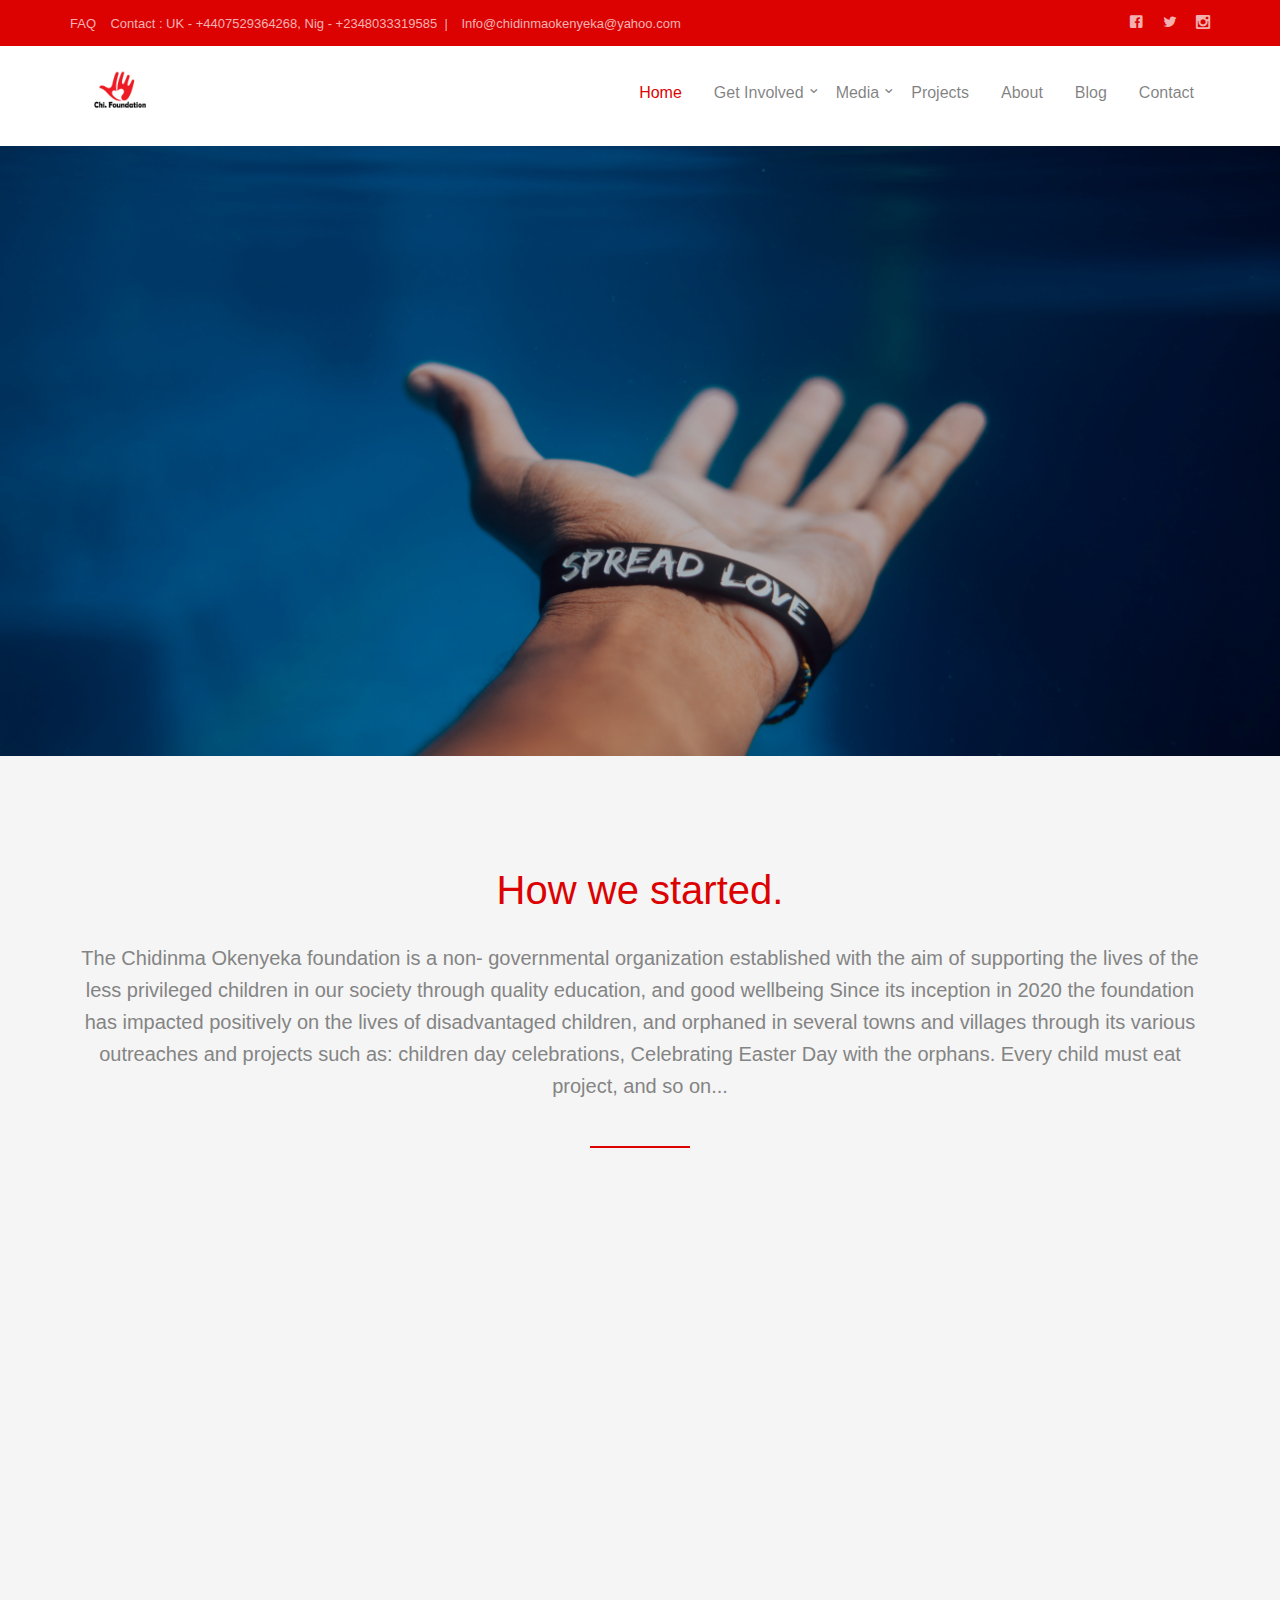
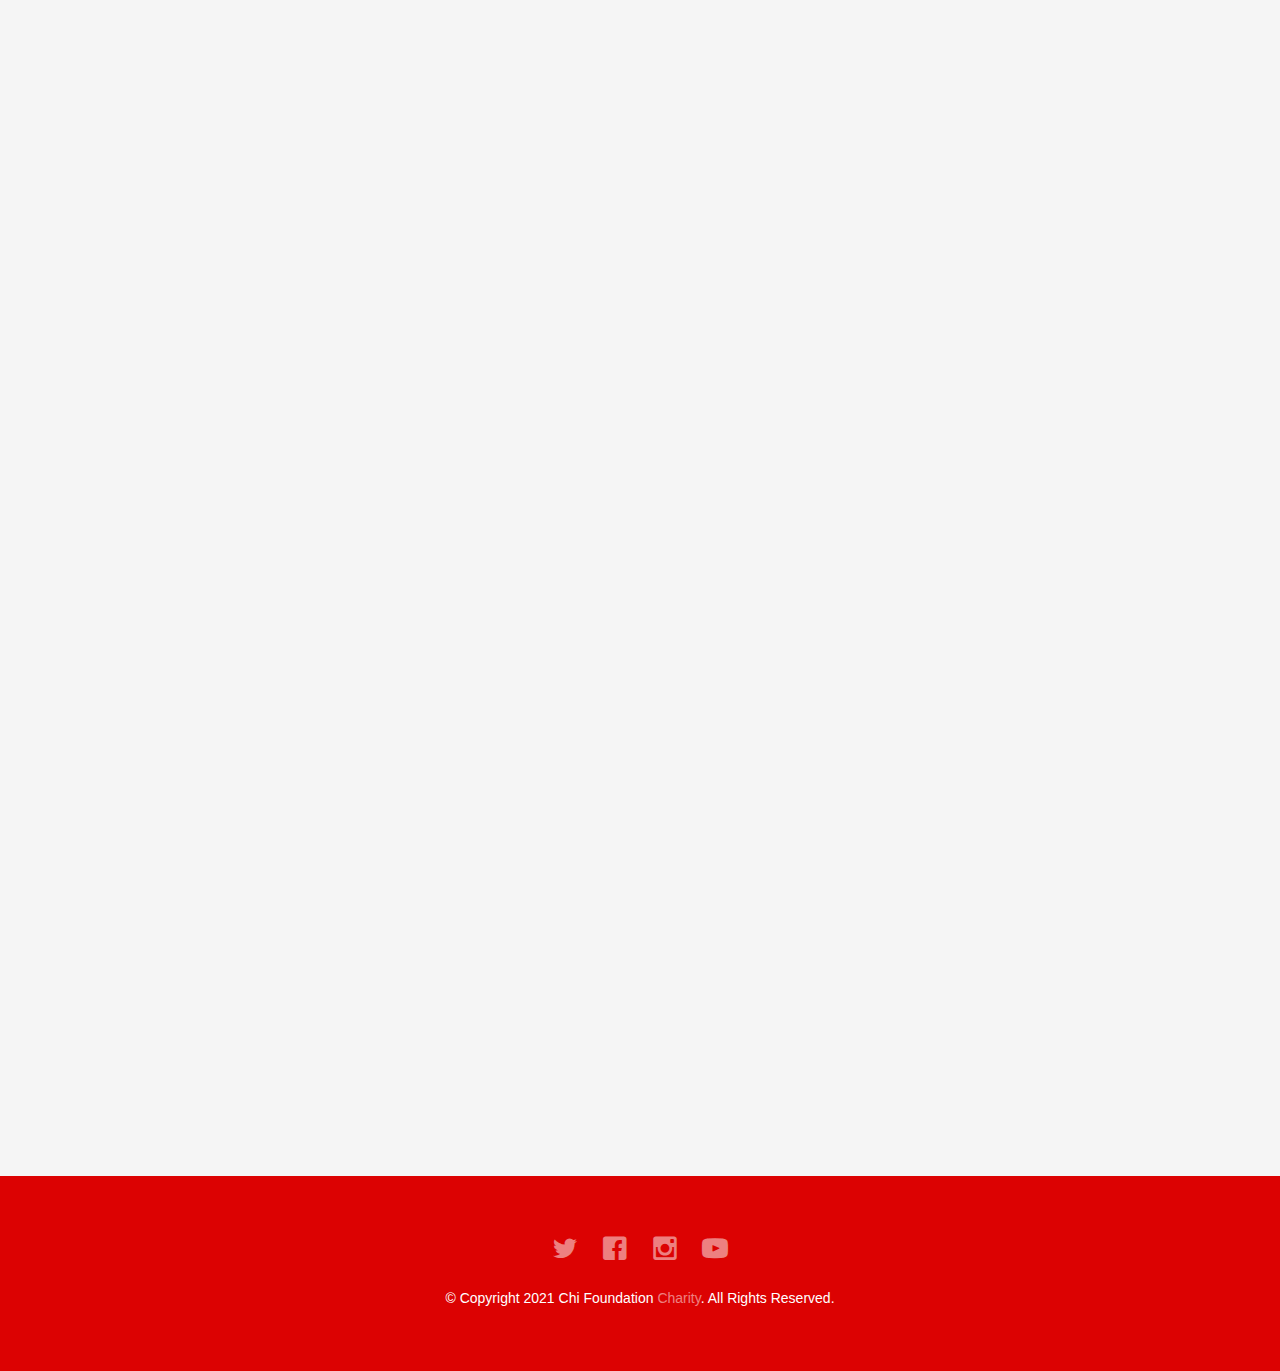
==== commit 05399190: "simple fix" ====
--- a/about.html
+++ b/about.html
@@ -153,8 +153,8 @@
 		<div class="row">
 			<div class="col-md-8 col-md-offset-2 text-center heading-section animate-box">
 				<h3>Leadership</h3>
-				<p>Lorem ipsum dolor sit amet, consectetur adipisicing elit. Velit est facilis maiores,
-					perspiciatis accusamus asperiores sint consequuntur debitis.</p>
+				<p>Our Founder is a Great philanthropist, She helps all those in need around her, and she
+				decided to take it a step further by creating this Foundation</p>
 			</div>
 		</div>
 	</div>
@@ -168,10 +168,7 @@
 					<div>
 						<h3>Chidinma Okenyeka</h3>
 						<p><span>Founder</span></p>
-						<p>Far far away, behind the word mountains, far from the countries Vokalia and
-							Consonantia, there live the blind texts. Far far away, behind the word
-							mountains, far from the countries Vokalia and Consonantia, there live the blind
-							texts.</p>
+						<p></p>
 					</div>
 					<p class="fh5co-social-icons">
 						<a href="#"><i class="icon-twitter2"></i></a>
--- a/css/style.css
+++ b/css/style.css
@@ -32,7 +32,7 @@
 }
 a:hover {
   text-decoration: none !important;
-  color: #ffffff !important;
+  color: #dc0202 !important;
 }
 
 p, ul, ol {
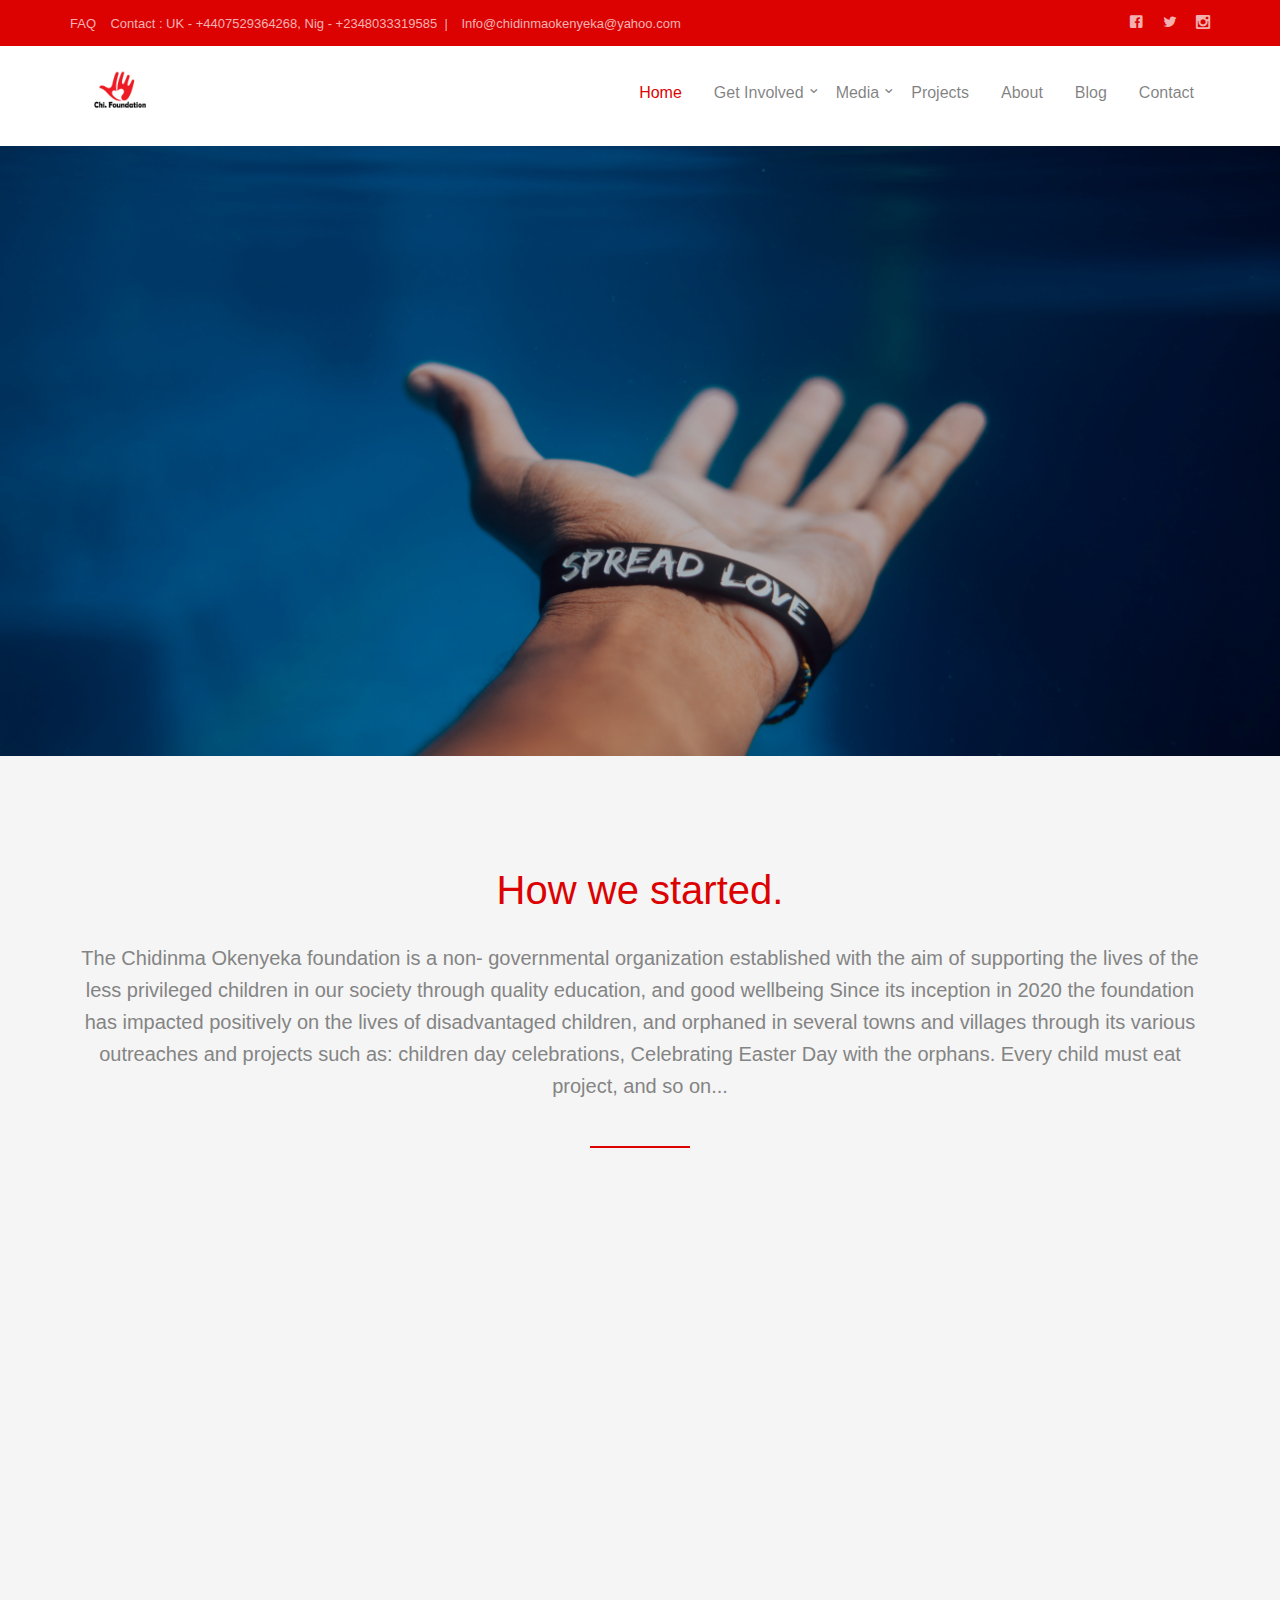
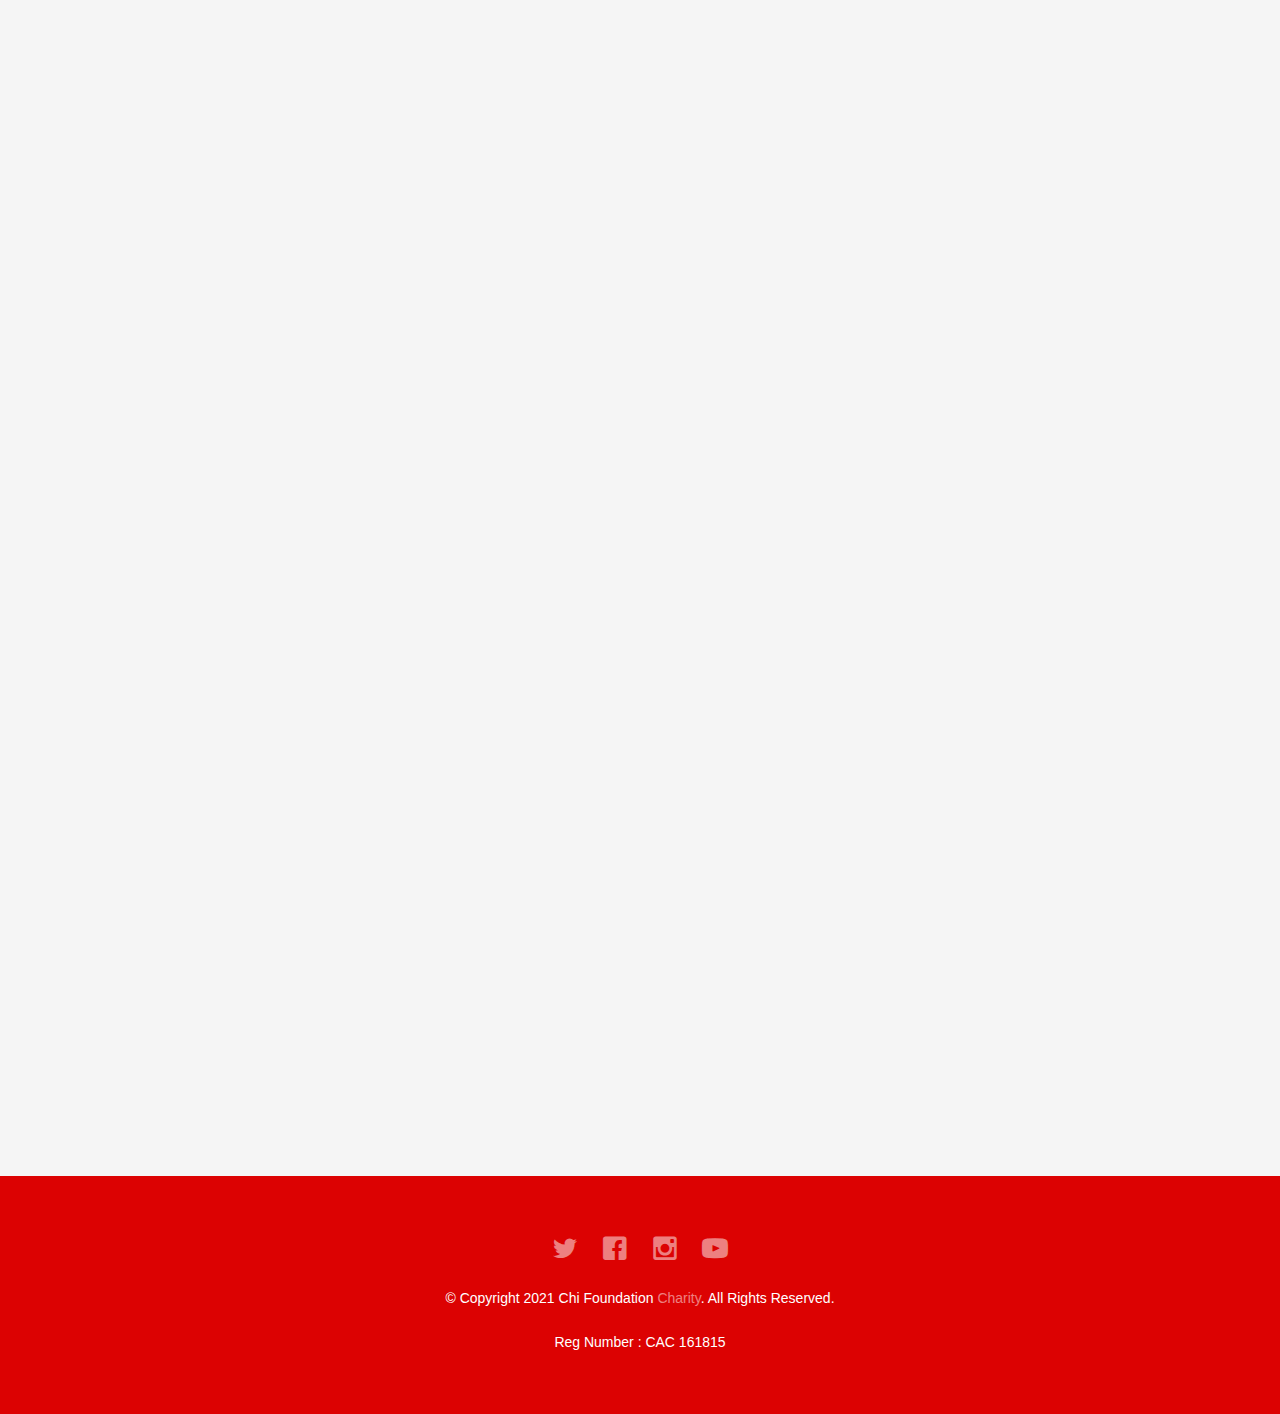
==== commit 1f8694a0: "reg added" ====
--- a/about.html
+++ b/about.html
@@ -81,7 +81,7 @@
 							<a href="#" class="fh5co-sub-ddown">Media</a>
 							<ul class="fh5co-sub-menu">
 								<li><a href="gallery.html">Photos</a></li>
-								<li><a href="#">Video</a></li>
+								<li><a href="gallery.html">Video</a></li>
 	
 							</ul>
 						</li>
@@ -195,11 +195,12 @@
 							<a href="#"><i class="icon-facebook2"></i></a>
 							<a target="_blank" href="https://instagram.com/chi.foundation?utm_medium=copy_link"><i
 									class="icon-instagram"></i></a>
-							<a href="#"><i class="icon-youtube"></i></a>
+							<a href="https://www.youtube.com/channel/UClBnOx8FOnHW9AeMywW35ng"><i class="icon-youtube"></i></a>
 						</p>
 						<p> <span>&copy;</span> Copyright 2021 Chi Foundation <a href="#">Charity</a>. All Rights
 							Reserved.
 						</p>
+						<p>Reg Number : CAC 161815</p>
 					</div>
 				</div>
 			</div>
